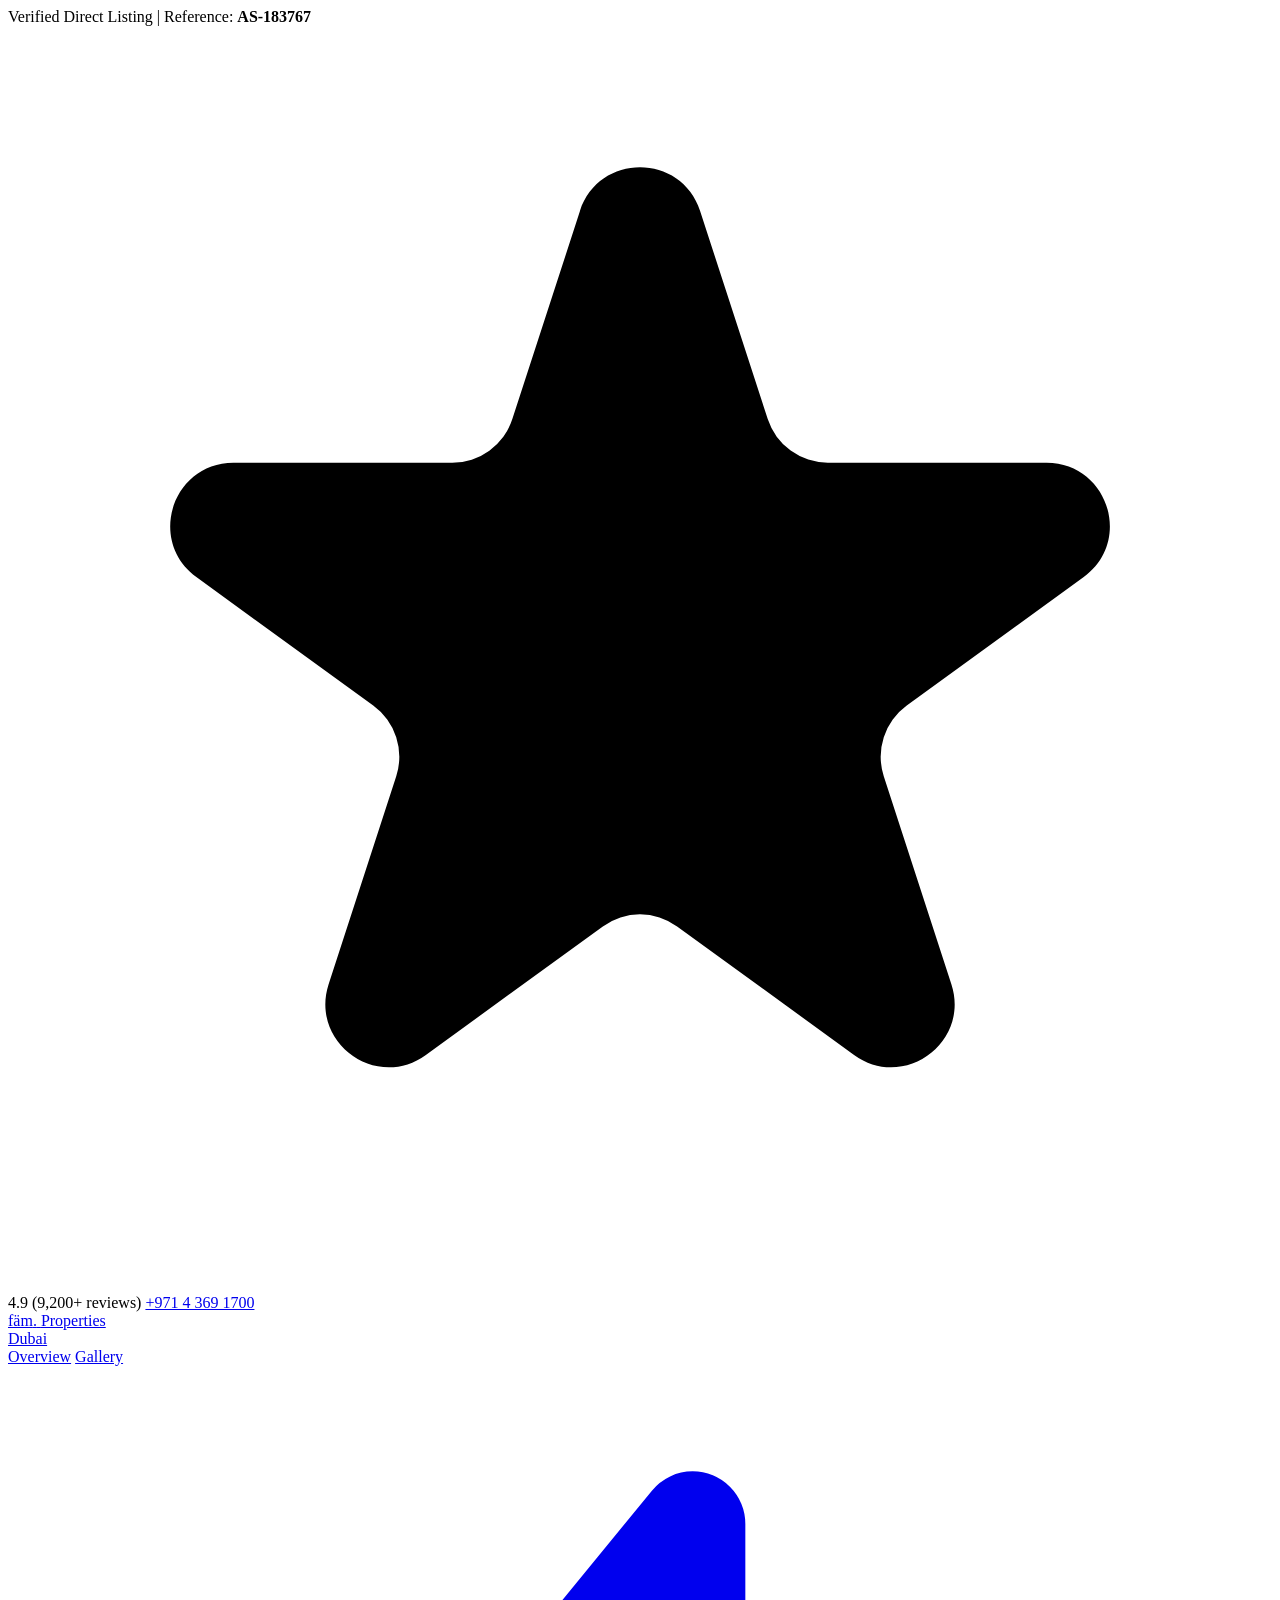
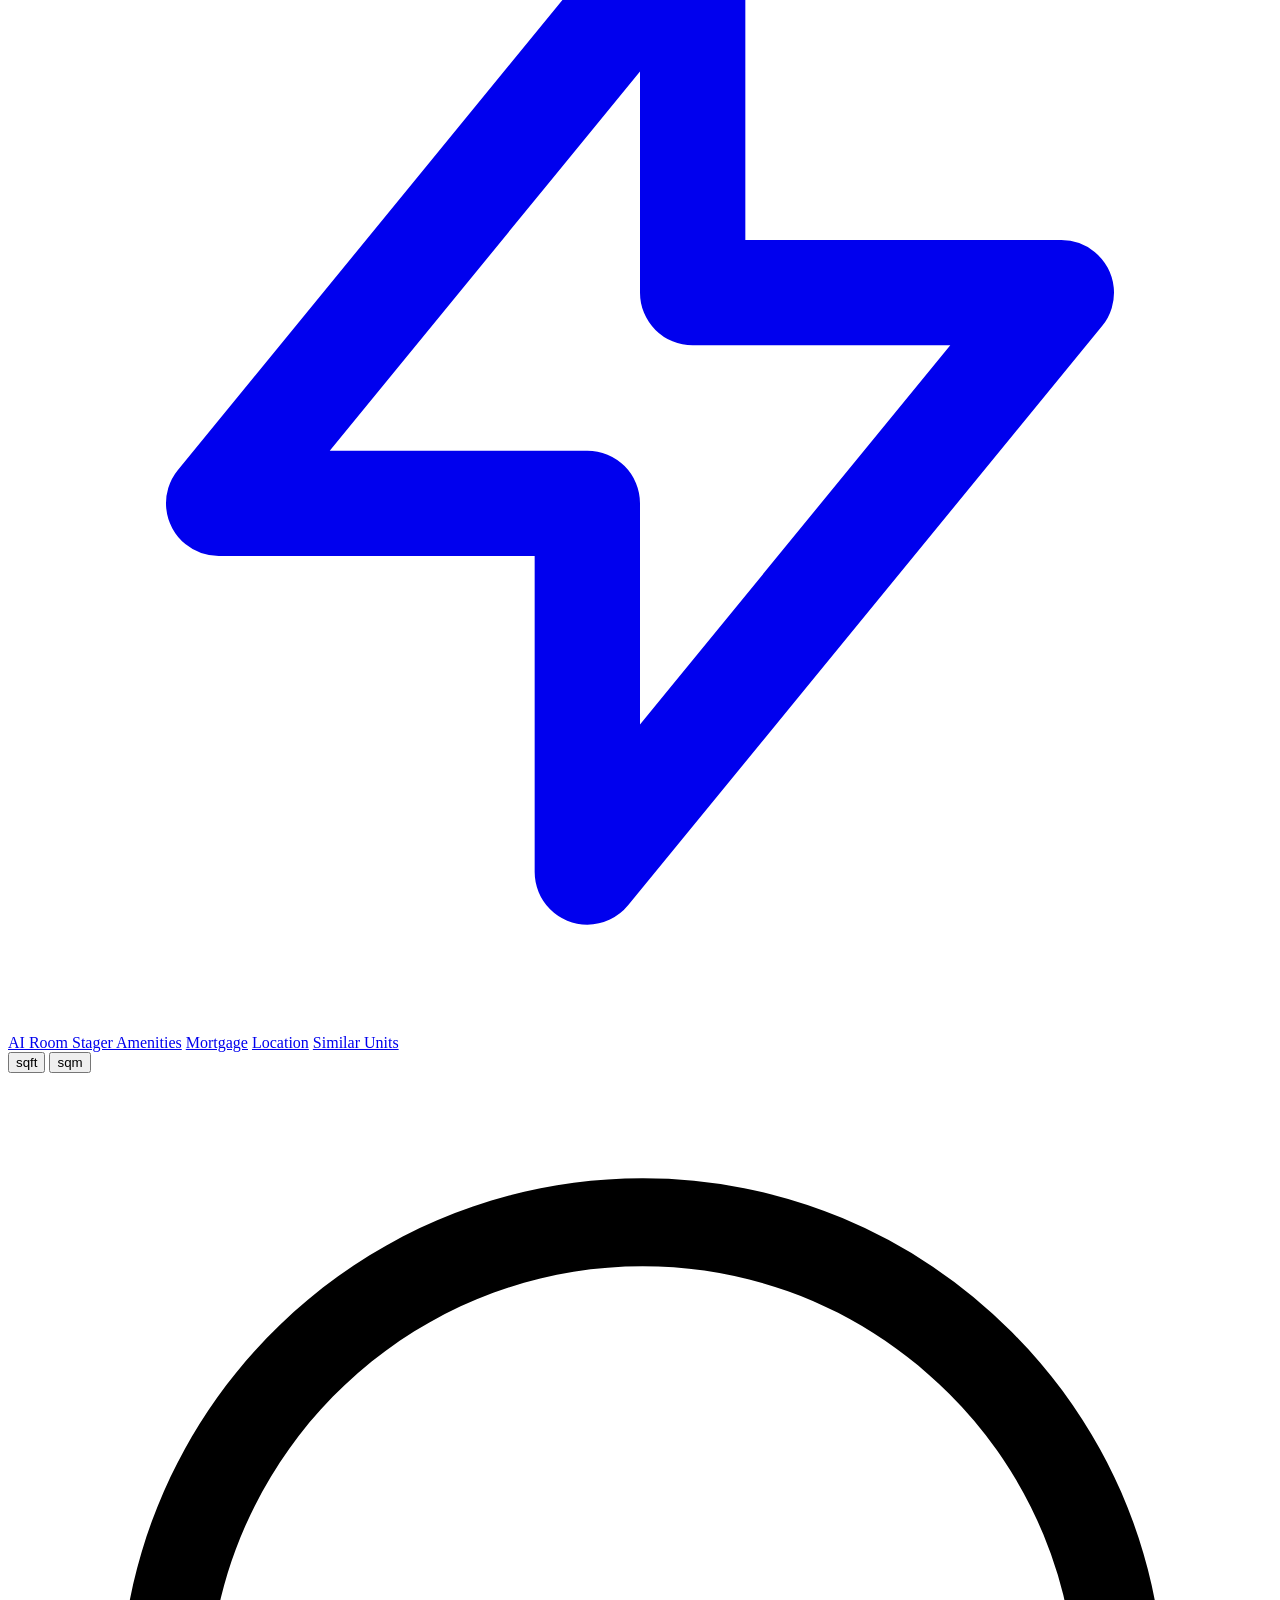
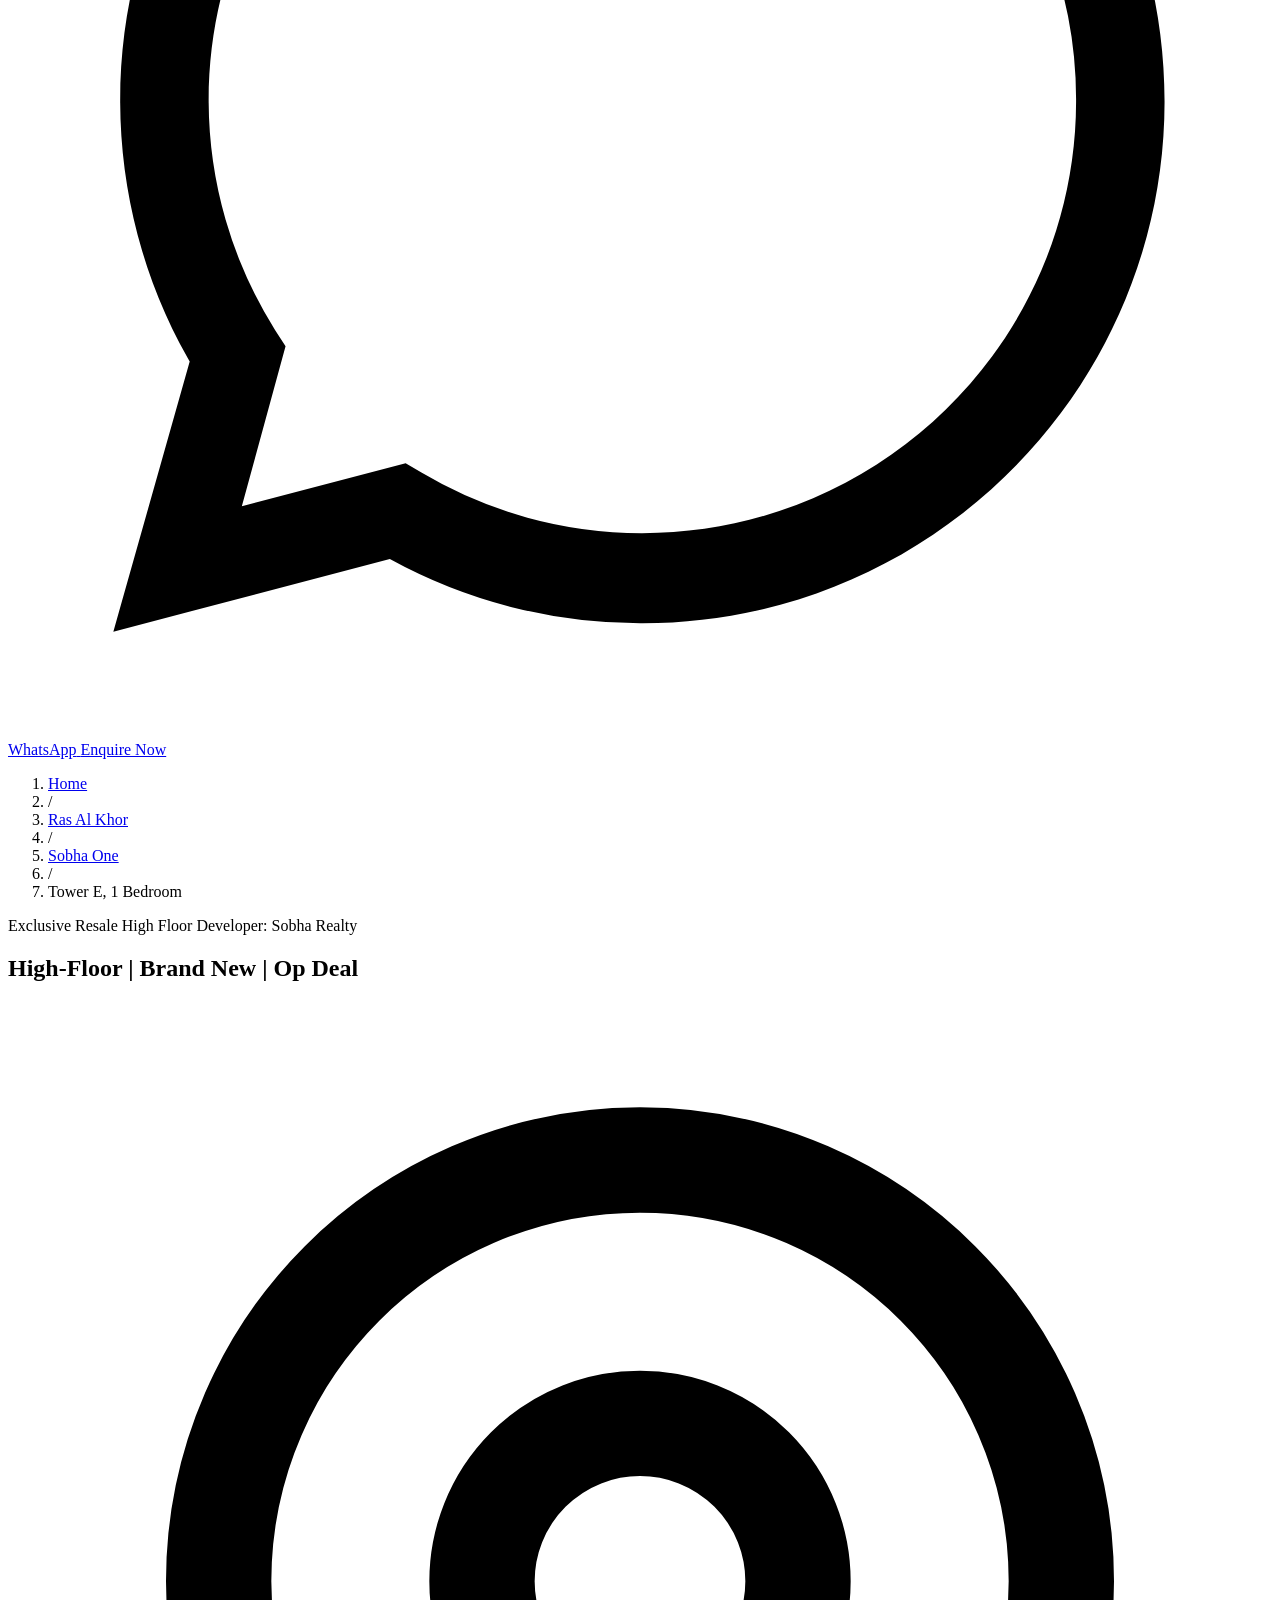
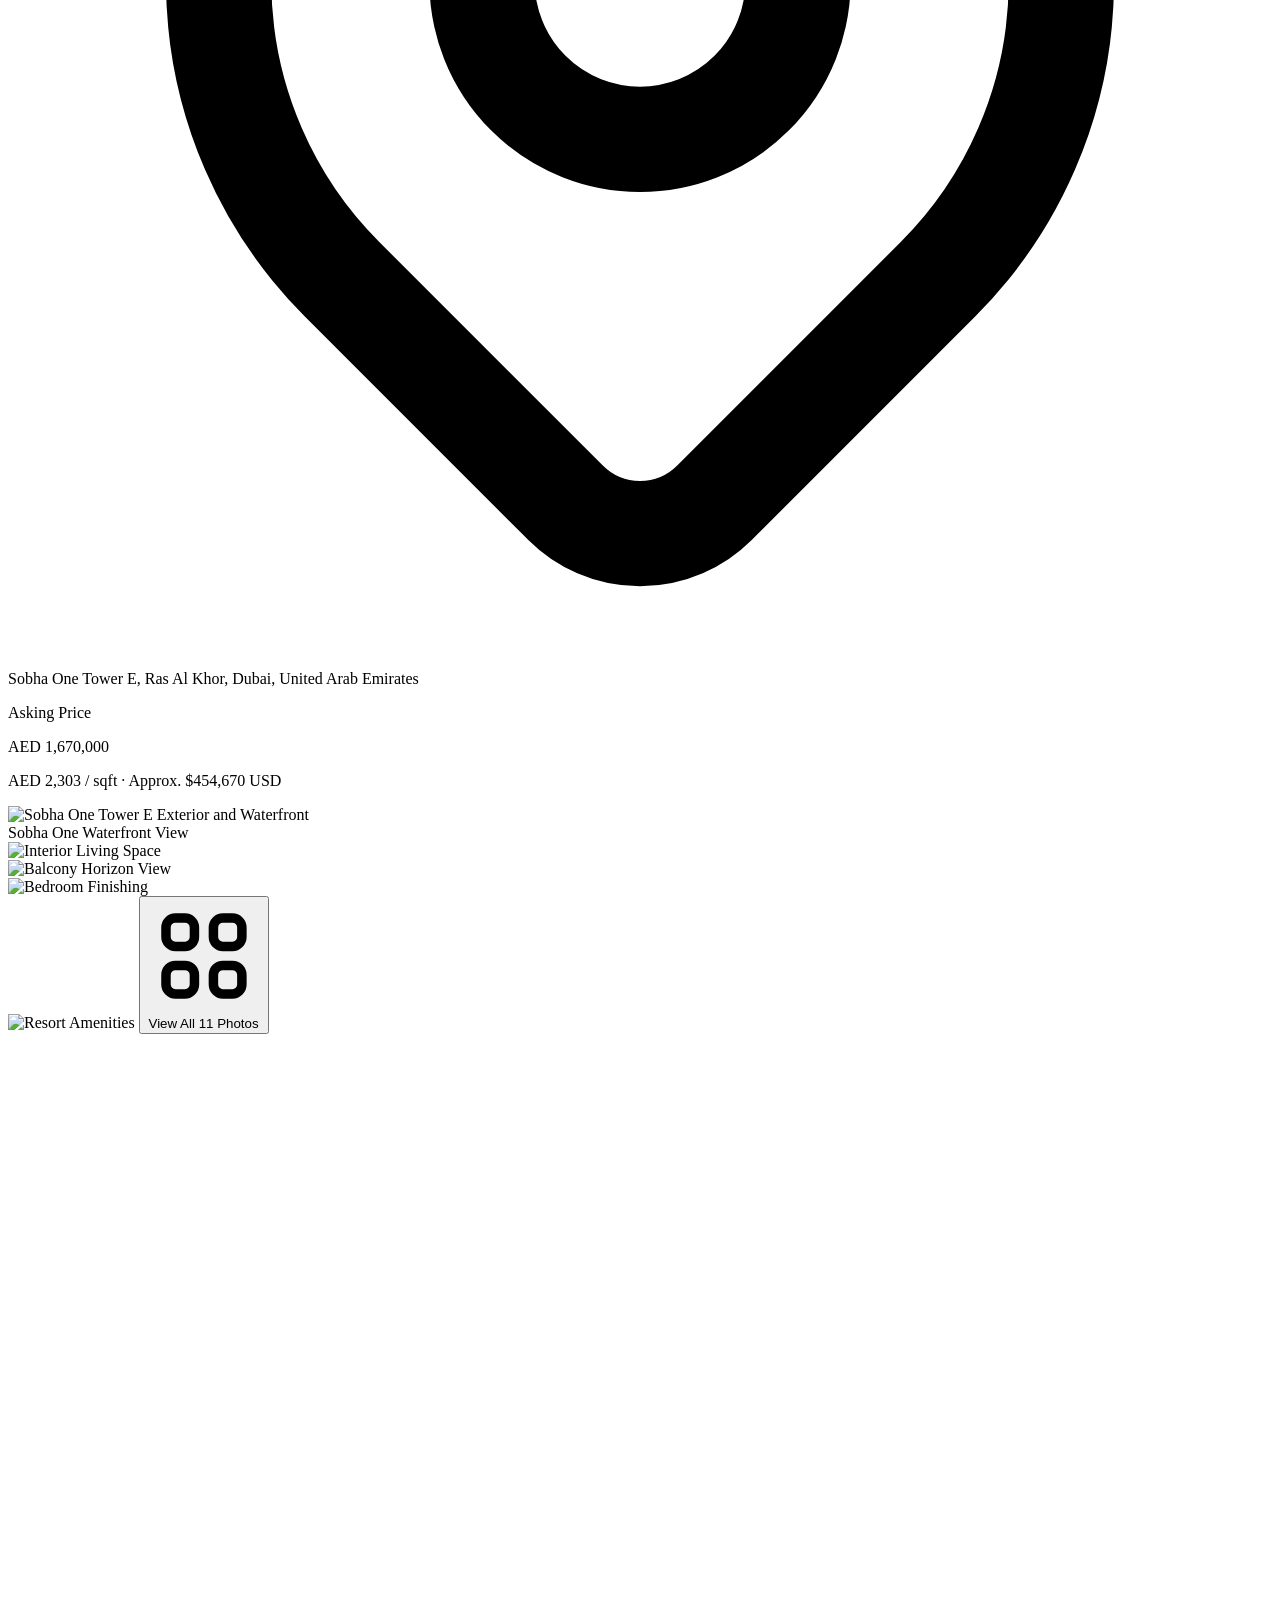
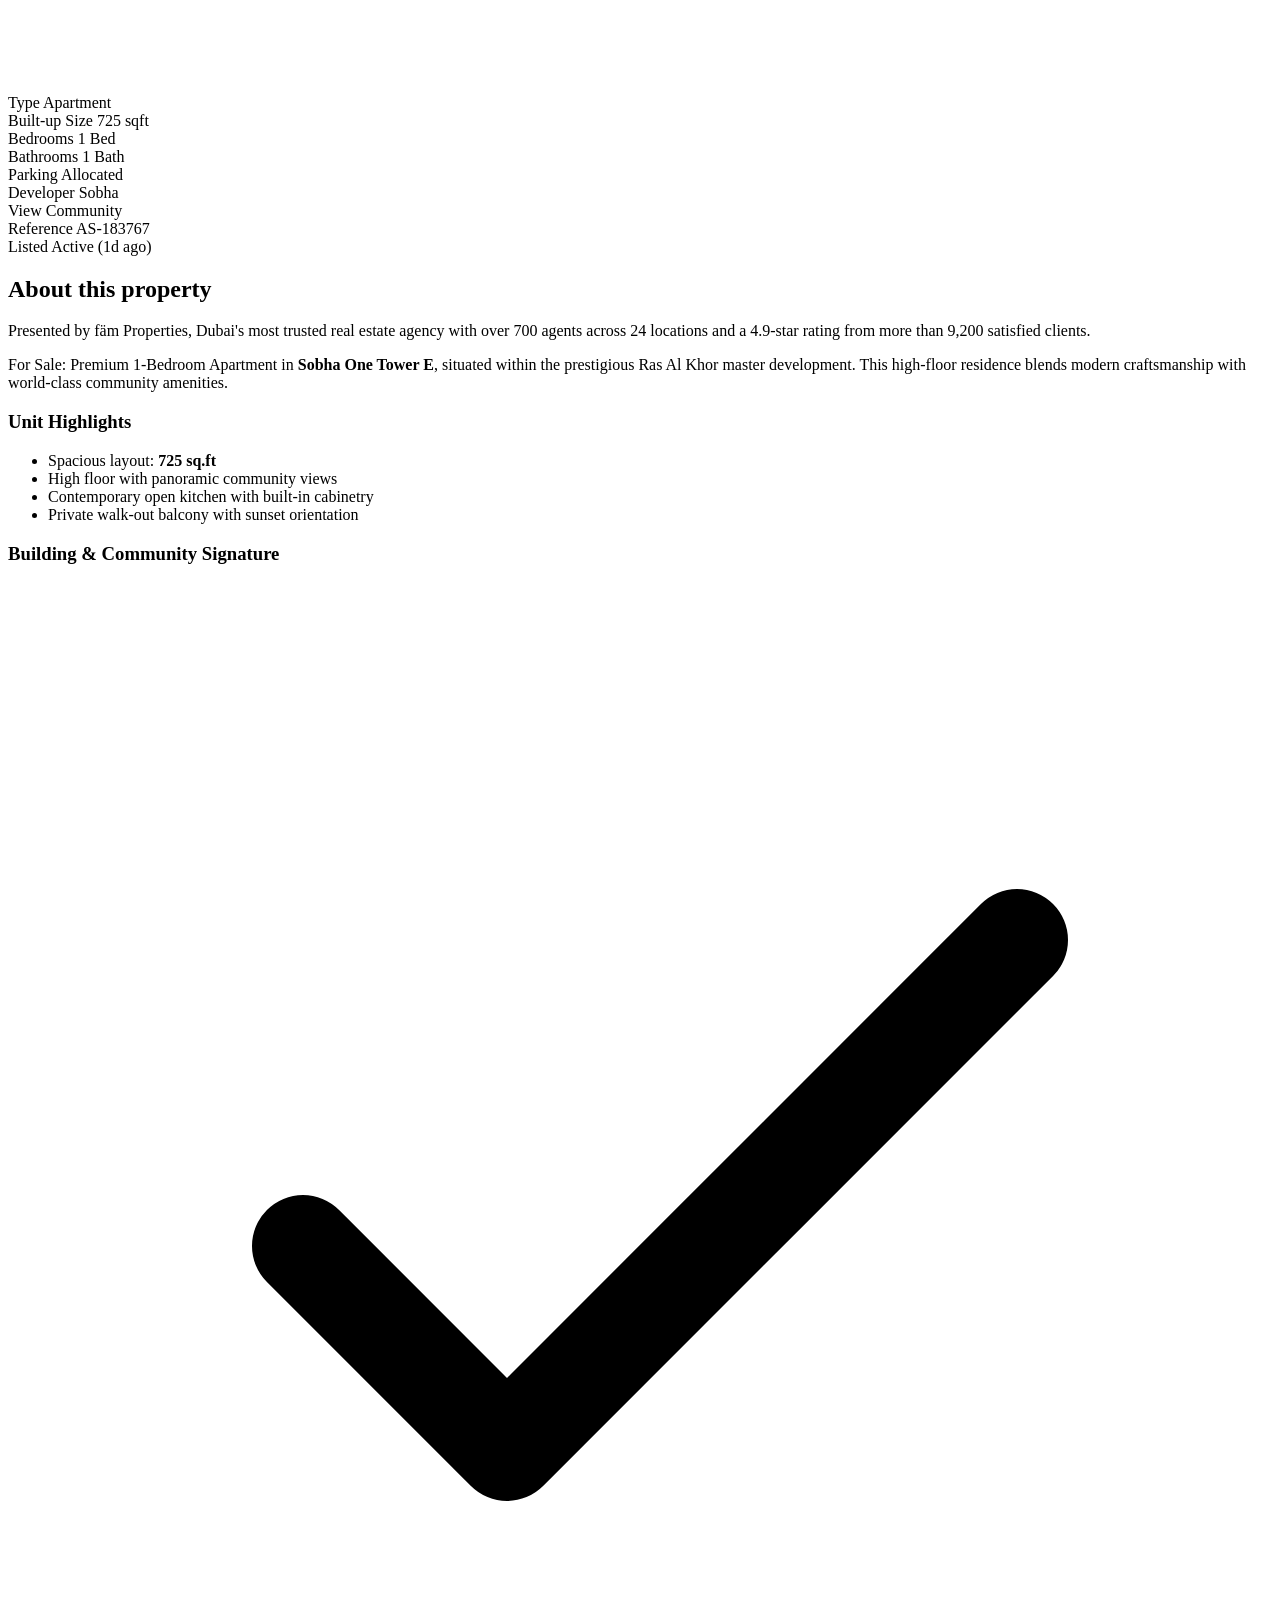
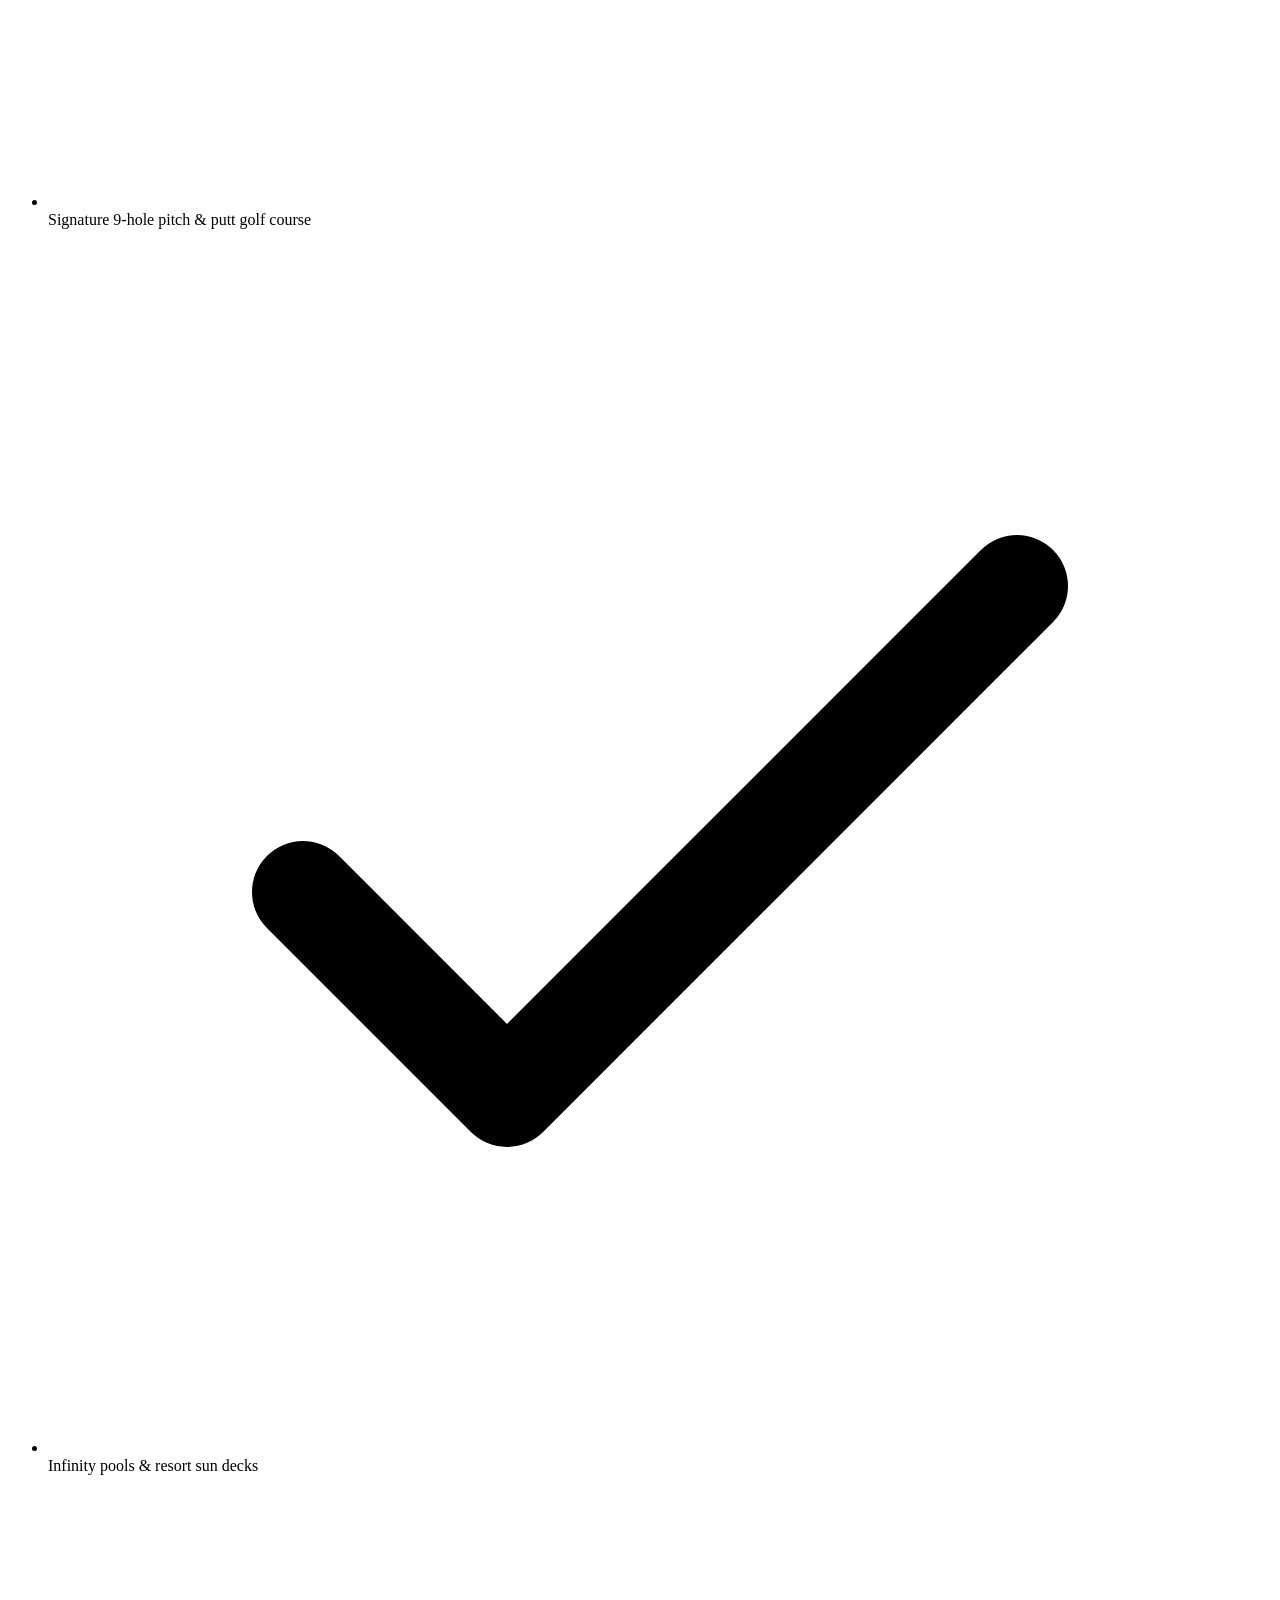
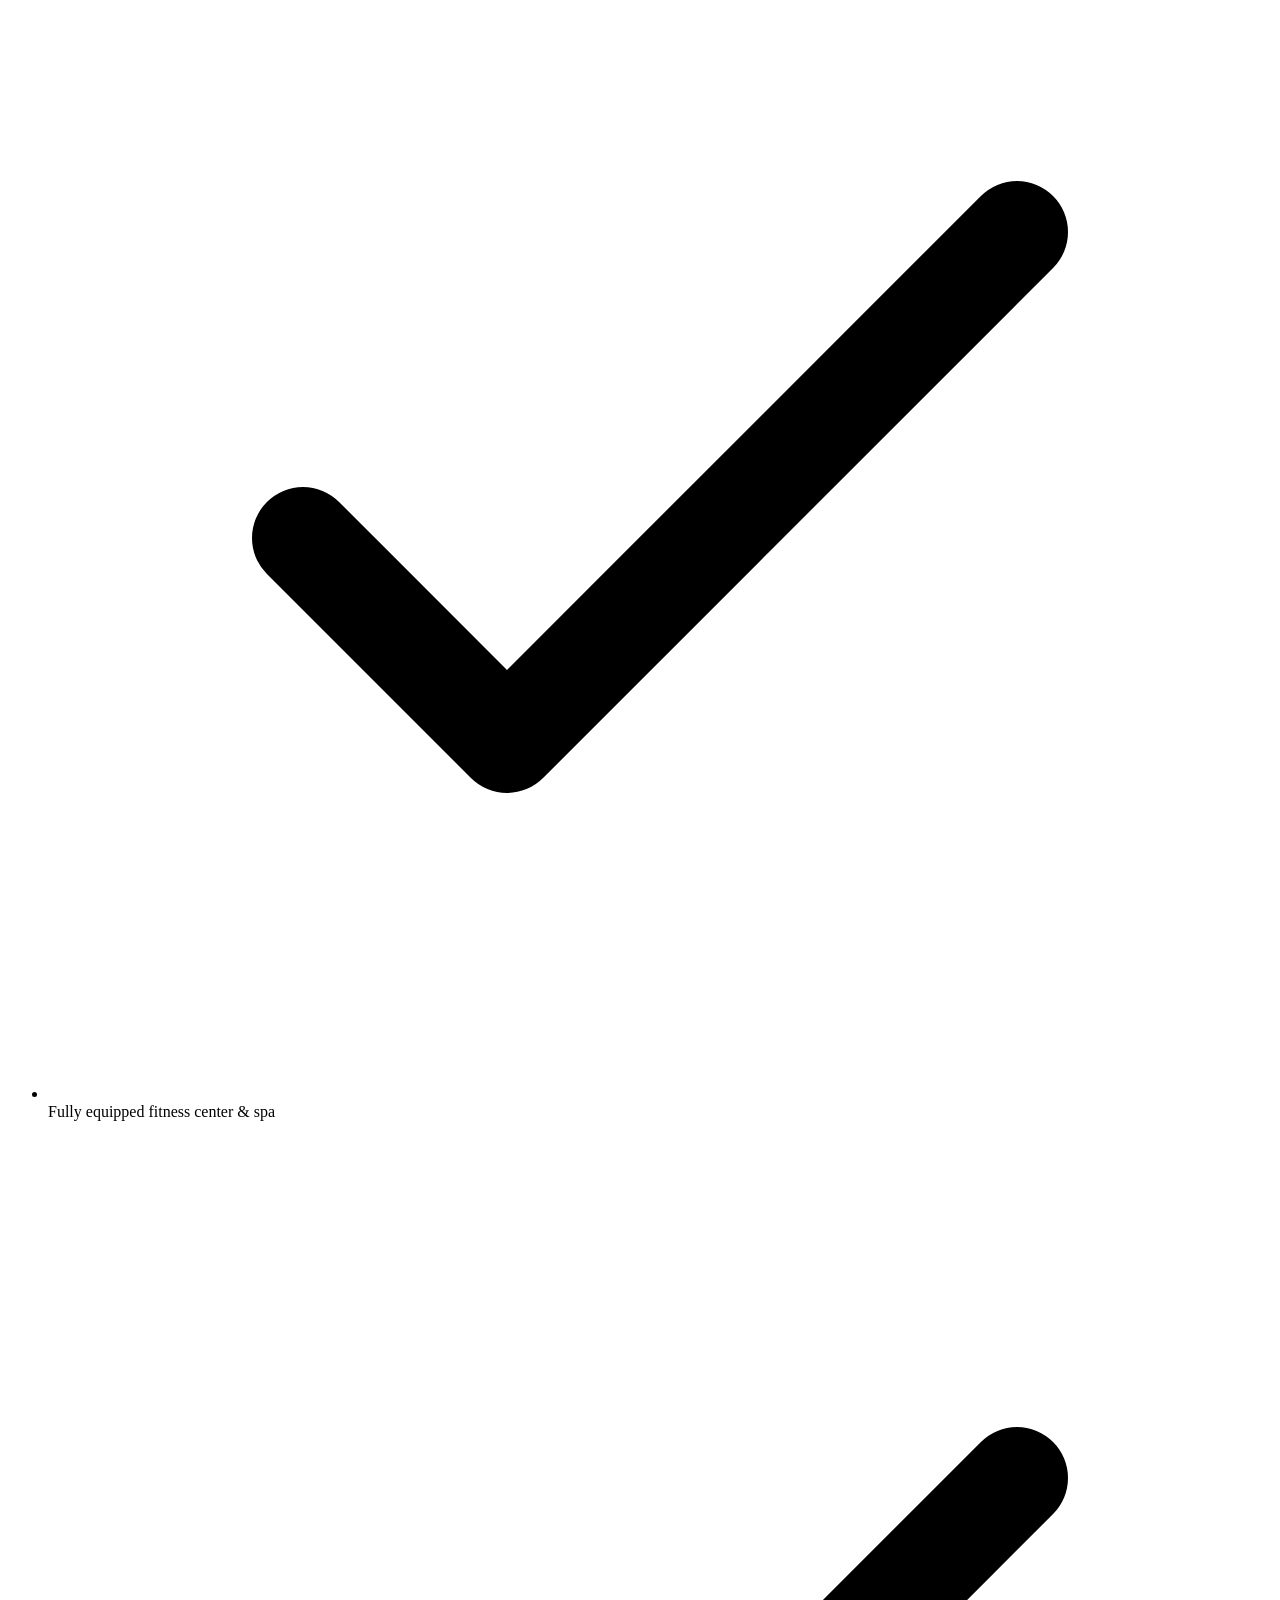
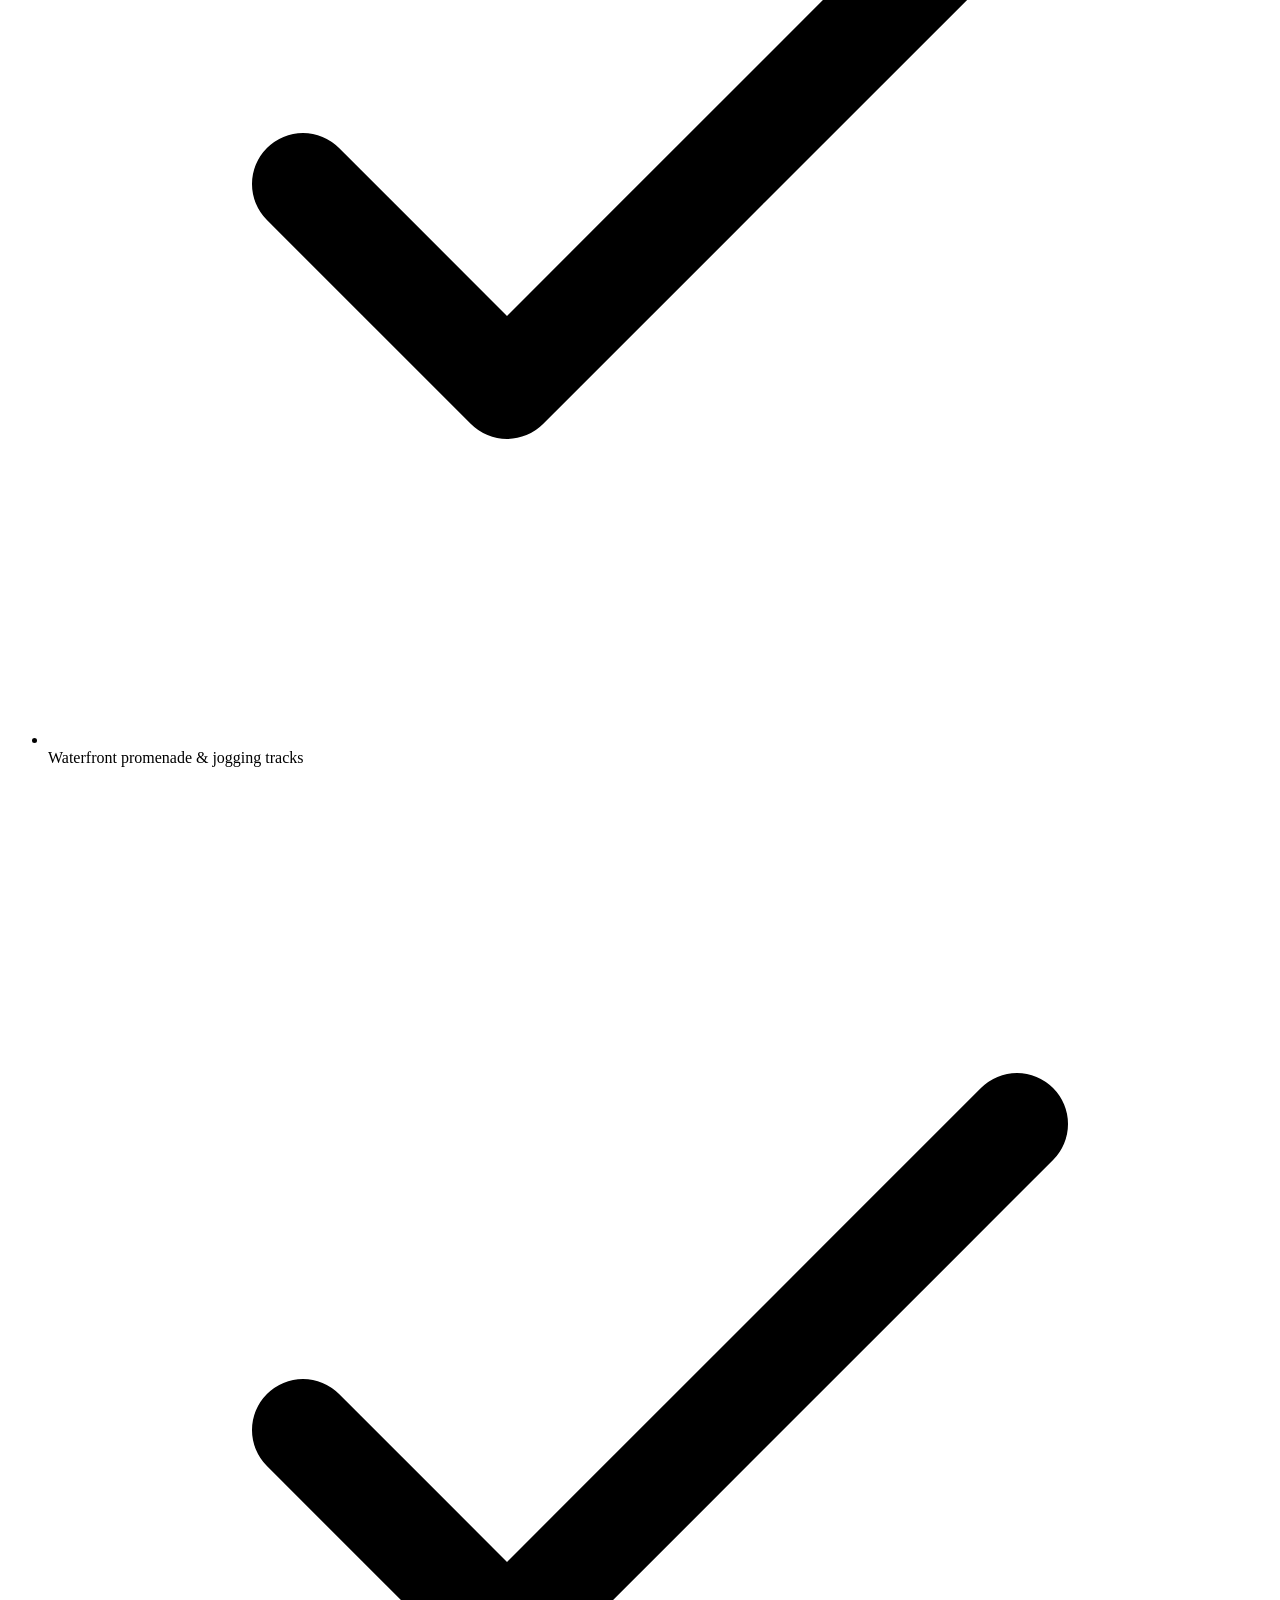
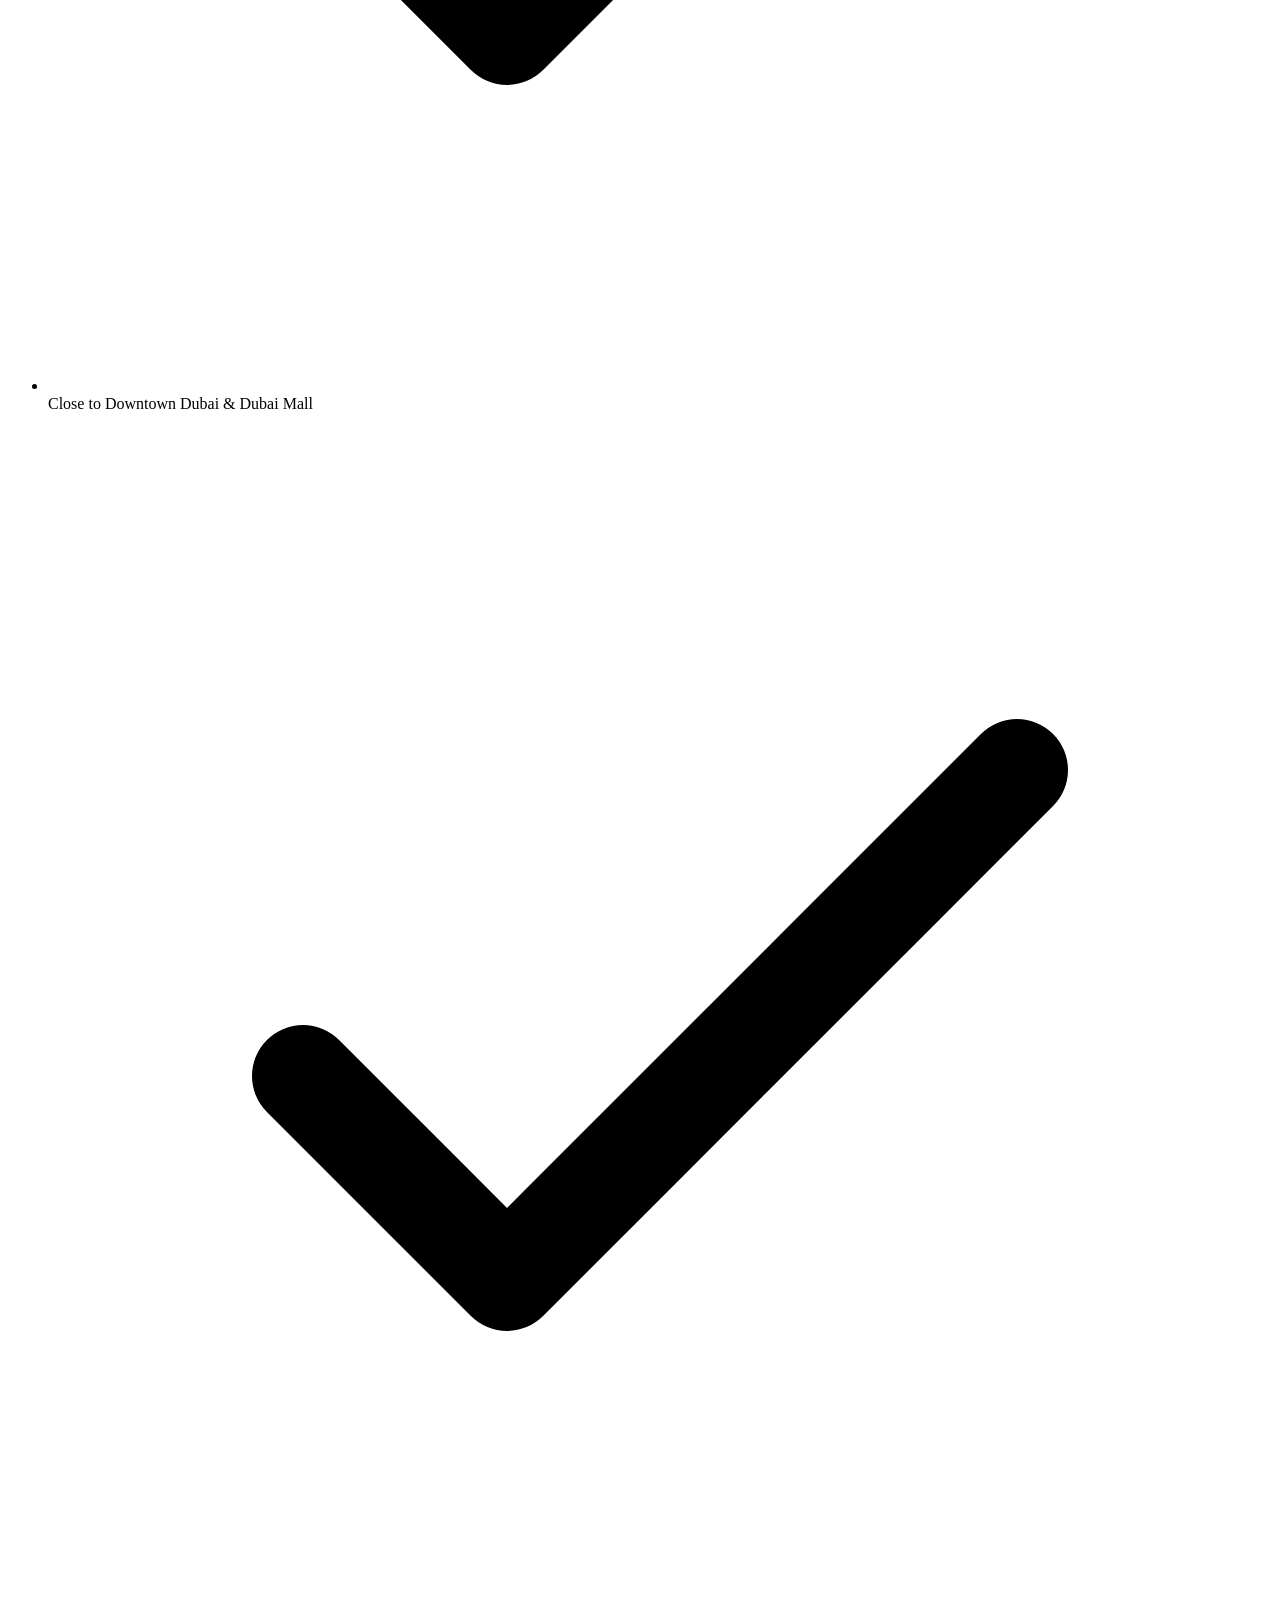
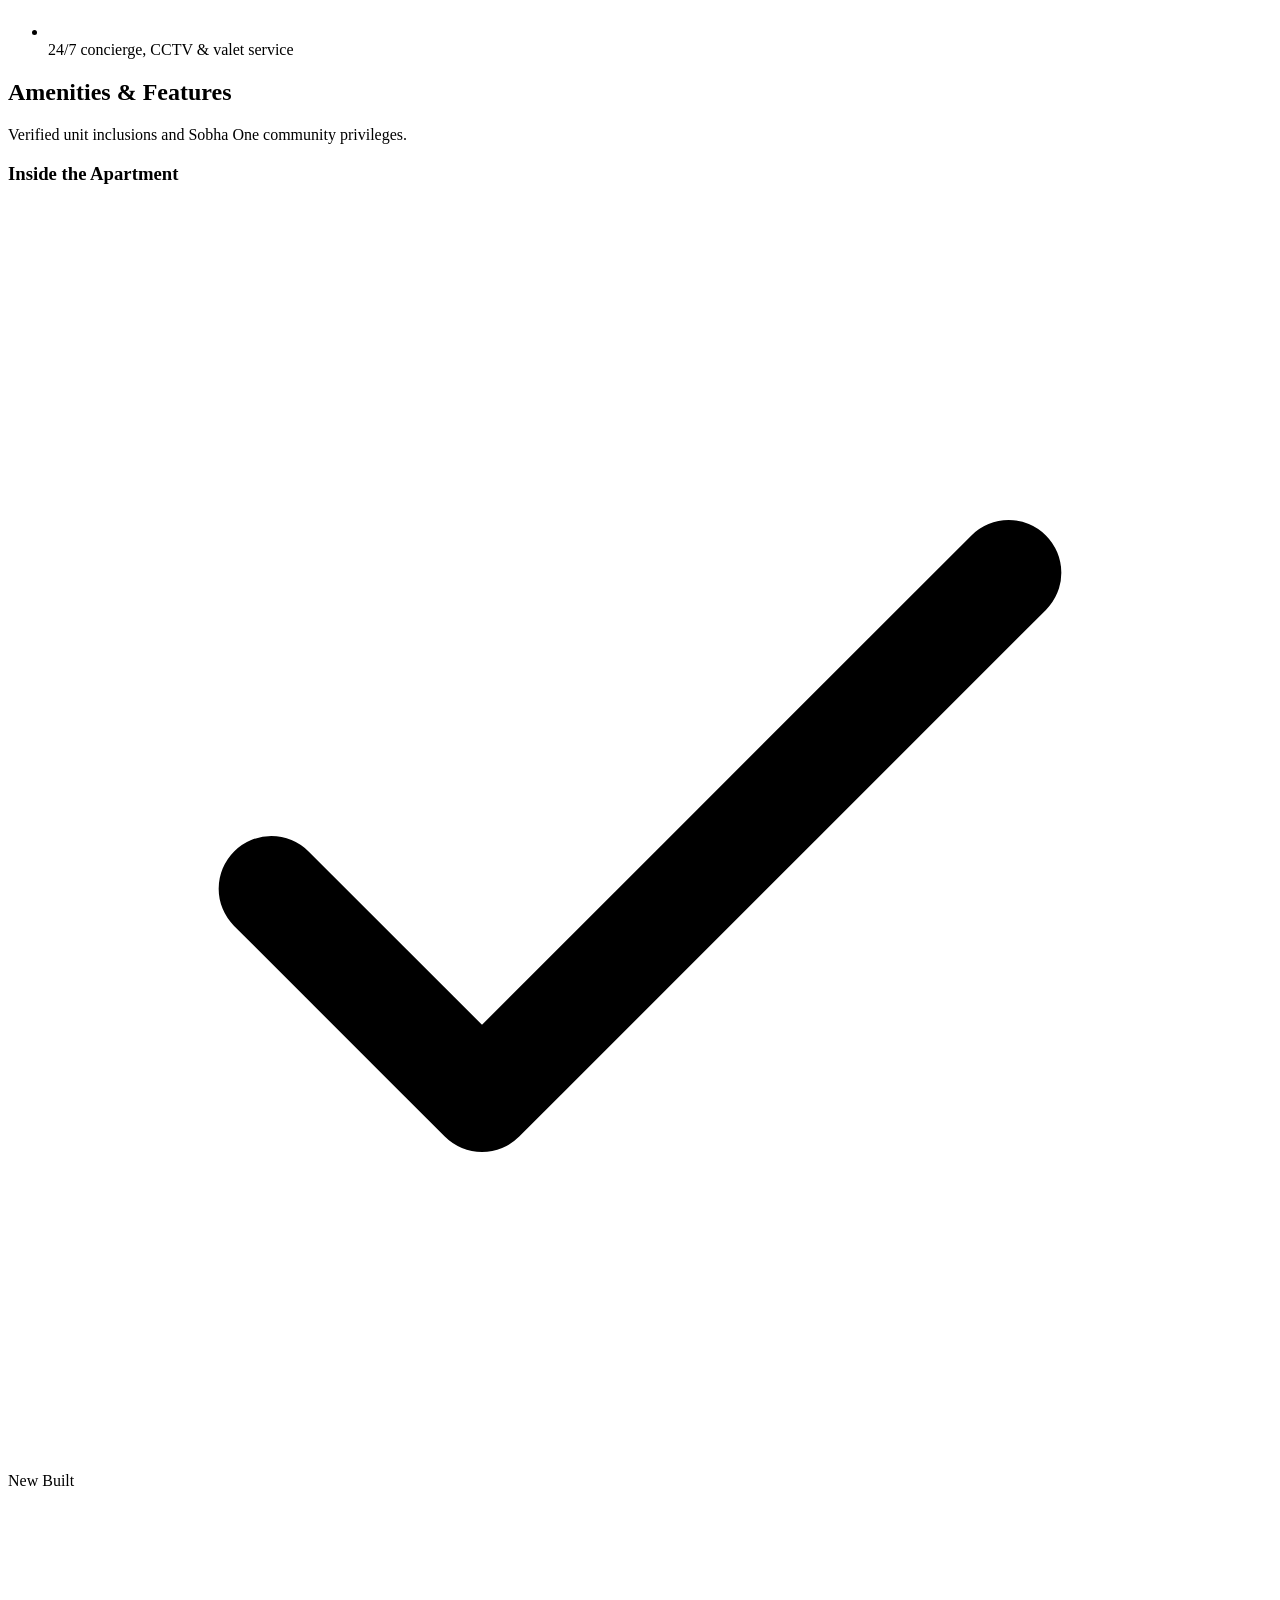
==== fam-prop/index.html @ eca94960 "Add fam-prop project" ====
<!DOCTYPE html>
<html lang="en" class="scroll-smooth">

<head>
    <meta charset="UTF-8">
    <meta name="viewport" content="width=device-width, initial-scale=1.0">
    <meta name="theme-color" content="#0b0b0c">
    <title>1 Bedroom Apartment for sale in Sobha One | fäm Properties</title>
    <meta name="description"
        content="Presented by fäm Properties, Dubai's most trusted real estate agency with over 700 agents across 24 locations and a 4.9-star rating from more than 9,200 satisfied clients.">

    <!-- Tailwind CSS CDN -->
    <script src="https://cdn.tailwindcss.com"></script>

    <!-- Google Fonts: Plus Jakarta Sans (body/data) & Playfair Display (editorial serif headlines) -->
    <link rel="preconnect" href="https://fonts.googleapis.com">
    <link rel="preconnect" href="https://fonts.gstatic.com" crossorigin>
    <link
        href="https://fonts.googleapis.com/css2?family=Plus+Jakarta+Sans:wght@300;400;500;600;700&family=Playfair+Display:ital,wght@0,500;0,600;0,700;1,400&display=swap"
        rel="stylesheet">

    <script>
        tailwind.config = {
            theme: {
                extend: {
                    colors: {
                        surface: '#ffffff',
                        'surface-alt': '#f8fafc',
                        'surface-card': '#ffffff',
                        'surface-dark': '#0b0f19',
                        ink: '#090d16',
                        'ink-soft': '#334155',
                        muted: '#64748b',
                        line: '#e2e8f0',
                        'line-strong': '#cbd5e1',
                        brand: '#0c8ce9',
                        'brand-dark': '#0284c7',
                        'brand-subtle': '#f0f9ff',
                        accent: '#d97706',
                    },
                    fontFamily: {
                        sans: ['"Plus Jakarta Sans"', 'system-ui', 'sans-serif'],
                        display: ['"Playfair Display"', 'Georgia', 'serif'],
                    },
                    borderRadius: {
                        'card': '1rem',
                        'pill': '9999px',
                    },
                    boxShadow: {
                        'soft': '0 4px 20px -2px rgba(15, 23, 42, 0.05), 0 2px 6px -1px rgba(15, 23, 42, 0.03)',
                        'card-hover': '0 12px 30px -4px rgba(15, 23, 42, 0.08), 0 4px 12px -2px rgba(15, 23, 42, 0.04)',
                        'sticky-bar': '0 10px 25px -5px rgba(0, 0, 0, 0.05)',
                    }
                }
            }
        }
    </script>
    <style>
        /* Smooth custom styling */
        .currency-symbol::before {
            content: "AED ";
            font-size: 0.8em;
            font-weight: 500;
            color: inherit;
        }

        /* Hide scrollbars for clean galleries */
        .no-scrollbar::-webkit-scrollbar {
            display: none;
        }

        .no-scrollbar {
            -ms-overflow-style: none;
            scrollbar-width: none;
        }
    </style>
</head>

<body class="min-h-screen bg-slate-50/50 font-sans text-ink antialiased selection:bg-brand selection:text-white">

    <!-- Top Announcement / Trust Banner -->
    <div class="border-b border-slate-200/80 bg-white/80 backdrop-blur text-xs text-muted">
        <div class="mx-auto flex max-w-6xl items-center justify-between px-4 py-2 sm:px-6 lg:px-8">
            <div class="flex items-center gap-3">
                <span class="inline-flex items-center gap-1.5 font-medium text-ink">
                    <span class="h-2 w-2 rounded-full bg-emerald-500 animate-pulse"></span>
                    Verified Direct Listing
                </span>
                <span class="hidden text-slate-300 sm:inline">|</span>
                <span class="hidden sm:inline">Reference: <strong
                        class="font-semibold text-slate-700">AS-183767</strong></span>
            </div>
            <div class="flex items-center gap-4">
                <span class="flex items-center gap-1 font-medium text-slate-700">
                    <svg class="h-3.5 w-3.5 fill-amber-400 text-amber-400" viewBox="0 0 20 20">
                        <path
                            d="M9.049 2.927c.3-.921 1.603-.921 1.902 0l1.07 3.292a1 1 0 00.95.69h3.462c.969 0 1.371 1.24.588 1.81l-2.8 2.034a1 1 0 00-.364 1.118l1.07 3.292c.3.921-.755 1.688-1.54 1.118l-2.8-2.034a1 1 0 00-1.175 0l-2.8 2.034c-.784.57-1.838-.197-1.539-1.118l1.07-3.292a1 1 0 00-.364-1.118L2.98 8.72c-.783-.57-.38-1.81.588-1.81h3.461a1 1 0 00.951-.69l1.07-3.292z" />
                    </svg>
                    4.9
                    <span class="text-muted font-normal">(9,200+ reviews)</span>
                </span>
                <a href="tel:+97143691700" class="hidden sm:inline font-medium hover:text-brand transition-colors">+971
                    4 369 1700</a>
            </div>
        </div>
    </div>

    <!-- Main Navigation Header (Clean, elegant, non-edge-to-edge container) -->
    <header
        class="sticky top-0 z-40 border-b border-slate-200/80 bg-white/95 backdrop-blur-md shadow-sm transition-all">
        <div class="mx-auto flex h-20 max-w-6xl items-center justify-between px-4 sm:px-6 lg:px-8">
            <!-- Brand Logo -->
            <a href="/" class="group flex items-center gap-2" aria-label="fäm Properties Homepage">
                <span
                    class="font-display text-3xl font-bold tracking-tight text-ink transition-transform group-hover:scale-105">
                    fäm<span class="text-brand">.</span>
                </span>
                <span
                    class="hidden border-l border-slate-200 pl-2 text-[10px] font-semibold uppercase tracking-widest text-muted lg:block">
                    Properties<br>Dubai
                </span>
            </a>

            <!-- Desktop Nav Links -->
            <nav class="hidden lg:flex items-center gap-1 xl:gap-2 text-sm font-medium text-slate-700"
                aria-label="Primary">
                <a href="#about"
                    class="rounded-lg px-3 py-2 hover:bg-slate-100 hover:text-brand transition-colors">Overview</a>
                <a href="#gallery"
                    class="rounded-lg px-3 py-2 hover:bg-slate-100 hover:text-brand transition-colors">Gallery</a>
                <a href="#plugin"
                    class="rounded-lg px-3 py-2 text-brand font-semibold hover:bg-brand/10 transition-colors flex items-center gap-1.5">
                    <svg class="h-4 w-4" fill="none" stroke="currentColor" viewBox="0 0 24 24">
                        <path stroke-linecap="round" stroke-linejoin="round" stroke-width="2"
                            d="M13 10V3L4 14h7v7l9-11h-7z" />
                    </svg>
                    AI Room Stager
                </a>
                <a href="#amenities"
                    class="rounded-lg px-3 py-2 hover:bg-slate-100 hover:text-brand transition-colors">Amenities</a>
                <a href="#mortgage"
                    class="rounded-lg px-3 py-2 hover:bg-slate-100 hover:text-brand transition-colors">Mortgage</a>
                <a href="#location"
                    class="rounded-lg px-3 py-2 hover:bg-slate-100 hover:text-brand transition-colors">Location</a>
                <a href="#similar"
                    class="rounded-lg px-3 py-2 hover:bg-slate-100 hover:text-brand transition-colors">Similar Units</a>
            </nav>

            <!-- CTA Actions -->
            <div class="flex items-center gap-3">
                <!-- Unit Switcher Toggle (sqft / sqm) -->
                <div
                    class="hidden sm:flex items-center rounded-pill bg-slate-100 p-1 text-xs font-semibold text-slate-600">
                    <button id="btn-sqft" onclick="switchUnit('sqft')"
                        class="rounded-pill bg-white px-3 py-1 font-bold text-ink shadow-sm transition-all">sqft</button>
                    <button id="btn-sqm" onclick="switchUnit('sqm')"
                        class="rounded-pill px-3 py-1 text-slate-500 hover:text-ink transition-all">sqm</button>
                </div>

                <!-- WhatsApp Quick Button -->
                <a href="https://wa.me/16562676278?text=Hi%20f%C3%A4m%2C%20I%20am%20interested%20in%20AS-183767%20%E2%80%94%20Sobha%20One%20Tower%20E"
                    target="_blank" rel="noopener noreferrer"
                    class="inline-flex items-center gap-2 rounded-pill bg-[#25D366] px-4 py-2 text-xs font-bold text-white shadow-sm hover:bg-[#20ba5a] hover:shadow transition-all">
                    <svg class="h-4 w-4 fill-current" viewBox="0 0 24 24">
                        <path
                            d="M12.04 2C6.58 2 2.13 6.45 2.13 11.91c0 1.75.46 3.46 1.32 4.96L2 22l5.25-1.38a9.87 9.87 0 0 0 4.79 1.22h.01c5.46 0 9.91-4.45 9.91-9.91 0-2.65-1.03-5.14-2.9-7.01A9.85 9.85 0 0 0 12.04 2Zm0 18.13h-.01a8.2 8.2 0 0 1-4.18-1.15l-.3-.18-3.11.82.83-3.04-.2-.31a8.19 8.19 0 0 1-1.26-4.36c0-4.54 3.7-8.24 8.24-8.24 2.2 0 4.27.86 5.82 2.42a8.18 8.18 0 0 1 2.41 5.83c0 4.54-3.7 8.21-8.24 8.21Z" />
                    </svg>
                    <span class="hidden md:inline">WhatsApp</span>
                </a>

                <a href="#contact"
                    class="inline-flex items-center justify-center rounded-pill bg-ink px-4 py-2 text-xs font-semibold text-white hover:bg-slate-800 transition-colors">
                    Enquire Now
                </a>
            </div>
        </div>
    </header>

    <!-- Main Content Wrapper (Centered, bounded, strictly NEVER edge to edge) -->
    <main class="mx-auto max-w-6xl px-4 py-6 sm:px-6 lg:px-8 space-y-10">

        <!-- Breadcrumb & Listing Header Info -->
        <section class="space-y-4">
            <!-- Breadcrumbs -->
            <nav aria-label="Breadcrumb">
                <ol class="flex flex-wrap items-center gap-2 text-xs text-muted">
                    <li><a href="/" class="hover:text-brand transition-colors">Home</a></li>
                    <li><span class="text-slate-300">/</span></li>
                    <li><a href="/ras-al-khor-dubai" class="hover:text-brand transition-colors">Ras Al Khor</a></li>
                    <li><span class="text-slate-300">/</span></li>
                    <li><a href="/ras-al-khor-dubai/sobha-one" class="hover:text-brand transition-colors">Sobha One</a>
                    </li>
                    <li><span class="text-slate-300">/</span></li>
                    <li class="font-medium text-slate-800" aria-current="page">Tower E, 1 Bedroom</li>
                </ol>
            </nav>

            <!-- Main Title & Price Row -->
            <div
                class="flex flex-col gap-4 md:flex-row md:items-end md:justify-between border-b border-slate-200/80 pb-6">
                <div>
                    <div class="flex flex-wrap items-center gap-2 mb-2">
                        <span
                            class="inline-flex items-center rounded-md bg-blue-50 px-2.5 py-0.5 text-xs font-semibold text-brand">Exclusive
                            Resale</span>
                        <span
                            class="inline-flex items-center rounded-md bg-emerald-50 px-2.5 py-0.5 text-xs font-semibold text-emerald-700">High
                            Floor</span>
                        <span
                            class="inline-flex items-center rounded-md bg-purple-50 px-2.5 py-0.5 text-xs font-semibold text-purple-700">Developer:
                            Sobha Realty</span>
                    </div>
                    <h1 class="font-display text-2xl font-bold tracking-tight text-ink sm:text-4xl lg:text-5xl">
                        High-Floor | Brand New | Op Deal
                    </h1>
                    <p class="mt-2 flex items-center gap-2 text-sm text-muted">
                        <svg class="h-4 w-4 shrink-0 text-slate-400" fill="none" stroke="currentColor"
                            viewBox="0 0 24 24">
                            <path stroke-linecap="round" stroke-linejoin="round" stroke-width="2"
                                d="M17.657 16.657L13.414 20.9a1.998 1.998 0 01-2.827 0l-4.244-4.243a8 8 0 1111.314 0z" />
                            <path stroke-linecap="round" stroke-linejoin="round" stroke-width="2"
                                d="M15 11a3 3 0 11-6 0 3 3 0 016 0z" />
                        </svg>
                        Sobha One Tower E, Ras Al Khor, Dubai, United Arab Emirates
                    </p>
                </div>

                <div class="flex flex-col md:items-end shrink-0">
                    <p class="text-xs uppercase font-semibold tracking-wider text-muted">Asking Price</p>
                    <p class="font-sans text-3xl font-extrabold tracking-tight text-ink sm:text-4xl">
                        <span class="text-xl font-normal text-muted">AED</span> 1,670,000
                    </p>
                    <p class="mt-1 text-xs text-muted">
                        <span id="price-per-unit">AED 2,303 / sqft</span> · Approx. $454,670 USD
                    </p>
                </div>
            </div>
        </section>

        <!-- Architectural Photo Gallery (Curated 5-image balanced mosaic) -->
        <section id="gallery" class="overflow-hidden rounded-2xl border border-slate-200/80 bg-white p-2 shadow-soft">
            <div class="grid grid-cols-1 md:grid-cols-4 gap-2 h-auto md:h-[480px]">
                <!-- Main Feature Photo (Takes 2 columns, full height) -->
                <div
                    class="relative group md:col-span-2 md:row-span-2 overflow-hidden rounded-xl bg-slate-100 min-h-[280px]">
                    <img src="https://fam-resources-mumbai.s3.ap-south-1.amazonaws.com/property/new-large/Apartment-Sobha-One-Tower-E-147803-1790238401211.avif"
                        alt="Sobha One Tower E Exterior and Waterfront"
                        class="h-full w-full object-cover transition-transform duration-700 ease-out group-hover:scale-105">
                    <div class="absolute inset-0 bg-gradient-to-t from-black/40 via-transparent to-transparent"></div>
                    <span
                        class="absolute bottom-4 left-4 rounded-lg bg-black/60 backdrop-blur-md px-3 py-1.5 text-xs font-medium text-white">
                        Sobha One Waterfront View
                    </span>
                </div>

                <!-- Top Right Photo 1 -->
                <div class="relative group overflow-hidden rounded-xl bg-slate-100 min-h-[160px]">
                    <img src="https://fam-resources-mumbai.s3.ap-south-1.amazonaws.com/property/new-large/Apartment-Sobha-One-Tower-E-147803-1790238401224.avif"
                        alt="Interior Living Space"
                        class="h-full w-full object-cover transition-transform duration-700 ease-out group-hover:scale-105">
                </div>

                <!-- Top Right Photo 2 -->
                <div class="relative group overflow-hidden rounded-xl bg-slate-100 min-h-[160px]">
                    <img src="https://fam-resources-mumbai.s3.ap-south-1.amazonaws.com/property/new-large/Apartment-Sobha-One-Tower-E-147803-1790238401214.avif"
                        alt="Balcony Horizon View"
                        class="h-full w-full object-cover transition-transform duration-700 ease-out group-hover:scale-105">
                </div>

                <!-- Bottom Right Photo 1 -->
                <div class="relative group overflow-hidden rounded-xl bg-slate-100 min-h-[160px]">
                    <img src="https://fam-resources-mumbai.s3.ap-south-1.amazonaws.com/property/new-large/Apartment-Sobha-One-Tower-E-147803-1790238401222.avif"
                        alt="Bedroom Finishing"
                        class="h-full w-full object-cover transition-transform duration-700 ease-out group-hover:scale-105">
                </div>

                <!-- Bottom Right Photo 2 with 'View All' Overlay -->
                <div class="relative group overflow-hidden rounded-xl bg-slate-100 min-h-[160px]">
                    <img src="https://fam-resources-mumbai.s3.ap-south-1.amazonaws.com/property/new-large/Apartment-Sobha-One-Tower-E-147803-1790238401215.avif"
                        alt="Resort Amenities"
                        class="h-full w-full object-cover transition-transform duration-700 ease-out group-hover:scale-105">
                    <button
                        class="absolute inset-0 flex items-center justify-center bg-ink/60 backdrop-blur-sm text-white transition-opacity hover:bg-ink/75">
                        <span
                            class="inline-flex items-center gap-2 rounded-pill border border-white/30 bg-white/20 px-4 py-2 text-xs font-semibold backdrop-blur">
                            <svg class="h-4 w-4" fill="none" stroke="currentColor" viewBox="0 0 24 24">
                                <path stroke-linecap="round" stroke-linejoin="round" stroke-width="2"
                                    d="M4 6a2 2 0 012-2h2a2 2 0 012 2v2a2 2 0 01-2 2H6a2 2 0 01-2-2V6zM14 6a2 2 0 012-2h2a2 2 0 012 2v2a2 2 0 01-2 2h-2a2 2 0 01-2-2V6zM4 16a2 2 0 012-2h2a2 2 0 012 2v2a2 2 0 01-2 2H6a2 2 0 01-2-2v-2zM14 16a2 2 0 012-2h2a2 2 0 012 2v2a2 2 0 01-2 2h-2a2 2 0 01-2-2v-2z" />
                            </svg>
                            View All 11 Photos
                        </span>
                    </button>
                </div>
            </div>
        </section>

        <!-- AI Interior Staging Studio (Responsive Auto-Scale Container) -->
        <section id="plugin" class="w-full">
            <div id="plugin-container" class="w-full overflow-hidden flex justify-center" style="position: relative;">
                <div id="plugin-scaler"
                    style="width: 1240px; height: 660px; transform-origin: top center; flex-shrink: 0;">
                    <iframe id="propdeck-iframe" src="https://interior-frontend-propdeck.vercel.app/"
                        title="AI Interior Design Generator"
                        style="width: 1240px; height: 660px; border: none; display: block;" loading="lazy"></iframe>
                </div>
            </div>
        </section>

        <!-- Two Column Layout: Main Property Specs & Sticky Agent Consultation Sidebar -->
        <div class="grid grid-cols-1 lg:grid-cols-12 gap-8 items-start">

            <!-- LEFT 8 COLUMNS: Specs, Description, Amenities, Calculator, Location -->
            <div class="lg:col-span-8 space-y-10">

                <!-- 9 Key Property Metrics Grid -->
                <div class="grid grid-cols-3 sm:grid-cols-3 gap-3">
                    <!-- Metric 1: Type -->
                    <div class="flex flex-col rounded-xl border border-slate-200/80 bg-white p-3.5 shadow-sm">
                        <span class="text-[11px] font-medium uppercase tracking-wider text-muted">Type</span>
                        <span class="mt-1 text-base font-bold text-ink">Apartment</span>
                    </div>

                    <!-- Metric 2: Size -->
                    <div class="flex flex-col rounded-xl border border-slate-200/80 bg-white p-3.5 shadow-sm">
                        <span class="text-[11px] font-medium uppercase tracking-wider text-muted">Built-up Size</span>
                        <span id="metric-size" class="mt-1 text-base font-bold text-brand">725 sqft</span>
                    </div>

                    <!-- Metric 3: Bedrooms -->
                    <div class="flex flex-col rounded-xl border border-slate-200/80 bg-white p-3.5 shadow-sm">
                        <span class="text-[11px] font-medium uppercase tracking-wider text-muted">Bedrooms</span>
                        <span class="mt-1 text-base font-bold text-ink">1 Bed</span>
                    </div>

                    <!-- Metric 4: Bathrooms -->
                    <div class="flex flex-col rounded-xl border border-slate-200/80 bg-white p-3.5 shadow-sm">
                        <span class="text-[11px] font-medium uppercase tracking-wider text-muted">Bathrooms</span>
                        <span class="mt-1 text-base font-bold text-ink">1 Bath</span>
                    </div>

                    <!-- Metric 5: Parking -->
                    <div class="flex flex-col rounded-xl border border-slate-200/80 bg-white p-3.5 shadow-sm">
                        <span class="text-[11px] font-medium uppercase tracking-wider text-muted">Parking</span>
                        <span class="mt-1 text-base font-bold text-ink">Allocated</span>
                    </div>

                    <!-- Metric 6: Developer -->
                    <div class="flex flex-col rounded-xl border border-slate-200/80 bg-white p-3.5 shadow-sm">
                        <span class="text-[11px] font-medium uppercase tracking-wider text-muted">Developer</span>
                        <span class="mt-1 text-base font-bold text-ink">Sobha</span>
                    </div>

                    <!-- Metric 7: View -->
                    <div class="flex flex-col rounded-xl border border-slate-200/80 bg-white p-3.5 shadow-sm">
                        <span class="text-[11px] font-medium uppercase tracking-wider text-muted">View</span>
                        <span class="mt-1 text-base font-bold text-ink">Community</span>
                    </div>

                    <!-- Metric 8: Ref -->
                    <div class="flex flex-col rounded-xl border border-slate-200/80 bg-white p-3.5 shadow-sm">
                        <span class="text-[11px] font-medium uppercase tracking-wider text-muted">Reference</span>
                        <span class="mt-1 text-base font-bold text-ink">AS-183767</span>
                    </div>

                    <!-- Metric 9: Status -->
                    <div class="flex flex-col rounded-xl border border-slate-200/80 bg-white p-3.5 shadow-sm">
                        <span class="text-[11px] font-medium uppercase tracking-wider text-muted">Listed</span>
                        <span class="mt-1 text-base font-bold text-emerald-600">Active (1d ago)</span>
                    </div>
                </div>

                <!-- About this Property Section -->
                <section id="about" class="rounded-2xl border border-slate-200/80 bg-white p-6 sm:p-8 shadow-soft">
                    <h2 class="font-display text-2xl font-bold tracking-tight text-ink sm:text-3xl">
                        About this property
                    </h2>
                    <div class="mt-4 text-sm leading-relaxed text-slate-600 space-y-4">
                        <p class="font-medium text-slate-800">
                            Presented by fäm Properties, Dubai's most trusted real estate agency with over 700 agents
                            across 24 locations and a 4.9-star rating from more than 9,200 satisfied clients.
                        </p>
                        <p>
                            For Sale: Premium 1-Bedroom Apartment in <strong>Sobha One Tower E</strong>, situated within
                            the prestigious Ras Al Khor master development. This high-floor residence blends modern
                            craftsmanship with world-class community amenities.
                        </p>

                        <div class="rounded-xl bg-slate-50 p-4 border border-slate-100">
                            <h3 class="font-semibold text-ink text-sm uppercase tracking-wider">Unit Highlights</h3>
                            <ul class="mt-2 grid grid-cols-1 sm:grid-cols-2 gap-2 text-xs">
                                <li class="flex items-center gap-2">
                                    <span class="h-1.5 w-1.5 rounded-full bg-brand"></span>
                                    <span>Spacious layout: <strong>725 sq.ft</strong></span>
                                </li>
                                <li class="flex items-center gap-2">
                                    <span class="h-1.5 w-1.5 rounded-full bg-brand"></span>
                                    <span>High floor with panoramic community views</span>
                                </li>
                                <li class="flex items-center gap-2">
                                    <span class="h-1.5 w-1.5 rounded-full bg-brand"></span>
                                    <span>Contemporary open kitchen with built-in cabinetry</span>
                                </li>
                                <li class="flex items-center gap-2">
                                    <span class="h-1.5 w-1.5 rounded-full bg-brand"></span>
                                    <span>Private walk-out balcony with sunset orientation</span>
                                </li>
                            </ul>
                        </div>

                        <div class="pt-2">
                            <h3 class="font-semibold text-ink text-sm uppercase tracking-wider">Building & Community
                                Signature</h3>
                            <ul class="mt-2 grid grid-cols-1 sm:grid-cols-2 gap-2 text-xs">
                                <li class="flex items-center gap-2"><svg class="h-4 w-4 text-emerald-500" fill="none"
                                        stroke="currentColor" viewBox="0 0 24 24">
                                        <path stroke-linecap="round" stroke-linejoin="round" stroke-width="2"
                                            d="M5 13l4 4L19 7" />
                                    </svg> Signature 9-hole pitch & putt golf course</li>
                                <li class="flex items-center gap-2"><svg class="h-4 w-4 text-emerald-500" fill="none"
                                        stroke="currentColor" viewBox="0 0 24 24">
                                        <path stroke-linecap="round" stroke-linejoin="round" stroke-width="2"
                                            d="M5 13l4 4L19 7" />
                                    </svg> Infinity pools & resort sun decks</li>
                                <li class="flex items-center gap-2"><svg class="h-4 w-4 text-emerald-500" fill="none"
                                        stroke="currentColor" viewBox="0 0 24 24">
                                        <path stroke-linecap="round" stroke-linejoin="round" stroke-width="2"
                                            d="M5 13l4 4L19 7" />
                                    </svg> Fully equipped fitness center & spa</li>
                                <li class="flex items-center gap-2"><svg class="h-4 w-4 text-emerald-500" fill="none"
                                        stroke="currentColor" viewBox="0 0 24 24">
                                        <path stroke-linecap="round" stroke-linejoin="round" stroke-width="2"
                                            d="M5 13l4 4L19 7" />
                                    </svg> Waterfront promenade & jogging tracks</li>
                                <li class="flex items-center gap-2"><svg class="h-4 w-4 text-emerald-500" fill="none"
                                        stroke="currentColor" viewBox="0 0 24 24">
                                        <path stroke-linecap="round" stroke-linejoin="round" stroke-width="2"
                                            d="M5 13l4 4L19 7" />
                                    </svg> Close to Downtown Dubai & Dubai Mall</li>
                                <li class="flex items-center gap-2"><svg class="h-4 w-4 text-emerald-500" fill="none"
                                        stroke="currentColor" viewBox="0 0 24 24">
                                        <path stroke-linecap="round" stroke-linejoin="round" stroke-width="2"
                                            d="M5 13l4 4L19 7" />
                                    </svg> 24/7 concierge, CCTV & valet service</li>
                            </ul>
                        </div>
                    </div>
                </section>

                <!-- Amenities & Features -->
                <section id="amenities"
                    class="rounded-2xl border border-slate-200/80 bg-white p-6 sm:p-8 shadow-soft space-y-6">
                    <div>
                        <h2 class="font-display text-2xl font-bold tracking-tight text-ink sm:text-3xl">
                            Amenities & Features
                        </h2>
                        <p class="text-xs text-muted mt-1">Verified unit inclusions and Sobha One community privileges.
                        </p>
                    </div>

                    <!-- Unit Amenities -->
                    <div>
                        <h3 class="text-xs font-bold uppercase tracking-wider text-slate-500">Inside the Apartment</h3>
                        <div class="mt-3 grid grid-cols-2 sm:grid-cols-4 gap-3">
                            <div class="flex items-center gap-2.5 rounded-xl bg-slate-50 p-3 border border-slate-100">
                                <span
                                    class="flex h-7 w-7 items-center justify-center rounded-lg bg-blue-100/70 text-brand">
                                    <svg class="h-4 w-4" fill="none" stroke="currentColor" viewBox="0 0 24 24">
                                        <path stroke-linecap="round" stroke-linejoin="round" stroke-width="2"
                                            d="M5 13l4 4L19 7" />
                                    </svg>
                                </span>
                                <span class="text-xs font-semibold text-slate-800">New Built</span>
                            </div>
                            <div class="flex items-center gap-2.5 rounded-xl bg-slate-50 p-3 border border-slate-100">
                                <span
                                    class="flex h-7 w-7 items-center justify-center rounded-lg bg-blue-100/70 text-brand">
                                    <svg class="h-4 w-4" fill="none" stroke="currentColor" viewBox="0 0 24 24">
                                        <path stroke-linecap="round" stroke-linejoin="round" stroke-width="2"
                                            d="M5 13l4 4L19 7" />
                                    </svg>
                                </span>
                                <span class="text-xs font-semibold text-slate-800">Open Kitchen</span>
                            </div>
                            <div class="flex items-center gap-2.5 rounded-xl bg-slate-50 p-3 border border-slate-100">
                                <span
                                    class="flex h-7 w-7 items-center justify-center rounded-lg bg-blue-100/70 text-brand">
                                    <svg class="h-4 w-4" fill="none" stroke="currentColor" viewBox="0 0 24 24">
                                        <path stroke-linecap="round" stroke-linejoin="round" stroke-width="2"
                                            d="M5 13l4 4L19 7" />
                                    </svg>
                                </span>
                                <span class="text-xs font-semibold text-slate-800">Brand New</span>
                            </div>
                            <div class="flex items-center gap-2.5 rounded-xl bg-slate-50 p-3 border border-slate-100">
                                <span
                                    class="flex h-7 w-7 items-center justify-center rounded-lg bg-blue-100/70 text-brand">
                                    <svg class="h-4 w-4" fill="none" stroke="currentColor" viewBox="0 0 24 24">
                                        <path stroke-linecap="round" stroke-linejoin="round" stroke-width="2"
                                            d="M5 13l4 4L19 7" />
                                    </svg>
                                </span>
                                <span class="text-xs font-semibold text-slate-800">Balcony</span>
                            </div>
                        </div>
                    </div>

                    <!-- Building Amenities -->
                    <div>
                        <h3 class="text-xs font-bold uppercase tracking-wider text-slate-500">In the Building & Grounds
                        </h3>
                        <div class="mt-3 grid grid-cols-2 sm:grid-cols-3 gap-3">
                            <div class="flex items-center gap-2.5 rounded-xl bg-slate-50 p-3 border border-slate-100">
                                <span
                                    class="flex h-7 w-7 items-center justify-center rounded-lg bg-emerald-100/70 text-emerald-600">
                                    <svg class="h-4 w-4" fill="none" stroke="currentColor" viewBox="0 0 24 24">
                                        <path stroke-linecap="round" stroke-linejoin="round" stroke-width="2"
                                            d="M5 13l4 4L19 7" />
                                    </svg>
                                </span>
                                <span class="text-xs font-semibold text-slate-800">Valet Parking</span>
                            </div>
                            <div class="flex items-center gap-2.5 rounded-xl bg-slate-50 p-3 border border-slate-100">
                                <span
                                    class="flex h-7 w-7 items-center justify-center rounded-lg bg-emerald-100/70 text-emerald-600">
                                    <svg class="h-4 w-4" fill="none" stroke="currentColor" viewBox="0 0 24 24">
                                        <path stroke-linecap="round" stroke-linejoin="round" stroke-width="2"
                                            d="M5 13l4 4L19 7" />
                                    </svg>
                                </span>
                                <span class="text-xs font-semibold text-slate-800">Landmark View</span>
                            </div>
                            <div class="flex items-center gap-2.5 rounded-xl bg-slate-50 p-3 border border-slate-100">
                                <span
                                    class="flex h-7 w-7 items-center justify-center rounded-lg bg-emerald-100/70 text-emerald-600">
                                    <svg class="h-4 w-4" fill="none" stroke="currentColor" viewBox="0 0 24 24">
                                        <path stroke-linecap="round" stroke-linejoin="round" stroke-width="2"
                                            d="M5 13l4 4L19 7" />
                                    </svg>
                                </span>
                                <span class="text-xs font-semibold text-slate-800">Fitness Center / Gym</span>
                            </div>
                            <div class="flex items-center gap-2.5 rounded-xl bg-slate-50 p-3 border border-slate-100">
                                <span
                                    class="flex h-7 w-7 items-center justify-center rounded-lg bg-emerald-100/70 text-emerald-600">
                                    <svg class="h-4 w-4" fill="none" stroke="currentColor" viewBox="0 0 24 24">
                                        <path stroke-linecap="round" stroke-linejoin="round" stroke-width="2"
                                            d="M5 13l4 4L19 7" />
                                    </svg>
                                </span>
                                <span class="text-xs font-semibold text-slate-800">Jogging Tracks</span>
                            </div>
                            <div class="flex items-center gap-2.5 rounded-xl bg-slate-50 p-3 border border-slate-100">
                                <span
                                    class="flex h-7 w-7 items-center justify-center rounded-lg bg-emerald-100/70 text-emerald-600">
                                    <svg class="h-4 w-4" fill="none" stroke="currentColor" viewBox="0 0 24 24">
                                        <path stroke-linecap="round" stroke-linejoin="round" stroke-width="2"
                                            d="M5 13l4 4L19 7" />
                                    </svg>
                                </span>
                                <span class="text-xs font-semibold text-slate-800">Shared Infinity Pool</span>
                            </div>
                            <div class="flex items-center gap-2.5 rounded-xl bg-slate-50 p-3 border border-slate-100">
                                <span
                                    class="flex h-7 w-7 items-center justify-center rounded-lg bg-emerald-100/70 text-emerald-600">
                                    <svg class="h-4 w-4" fill="none" stroke="currentColor" viewBox="0 0 24 24">
                                        <path stroke-linecap="round" stroke-linejoin="round" stroke-width="2"
                                            d="M5 13l4 4L19 7" />
                                    </svg>
                                </span>
                                <span class="text-xs font-semibold text-slate-800">Waterfront Access</span>
                            </div>
                            <div class="flex items-center gap-2.5 rounded-xl bg-slate-50 p-3 border border-slate-100">
                                <span
                                    class="flex h-7 w-7 items-center justify-center rounded-lg bg-emerald-100/70 text-emerald-600">
                                    <svg class="h-4 w-4" fill="none" stroke="currentColor" viewBox="0 0 24 24">
                                        <path stroke-linecap="round" stroke-linejoin="round" stroke-width="2"
                                            d="M5 13l4 4L19 7" />
                                    </svg>
                                </span>
                                <span class="text-xs font-semibold text-slate-800">24/7 Security</span>
                            </div>
                            <div class="flex items-center gap-2.5 rounded-xl bg-slate-50 p-3 border border-slate-100">
                                <span
                                    class="flex h-7 w-7 items-center justify-center rounded-lg bg-emerald-100/70 text-emerald-600">
                                    <svg class="h-4 w-4" fill="none" stroke="currentColor" viewBox="0 0 24 24">
                                        <path stroke-linecap="round" stroke-linejoin="round" stroke-width="2"
                                            d="M5 13l4 4L19 7" />
                                    </svg>
                                </span>
                                <span class="text-xs font-semibold text-slate-800">Luxury Finishing</span>
                            </div>
                            <div class="flex items-center gap-2.5 rounded-xl bg-slate-50 p-3 border border-slate-100">
                                <span
                                    class="flex h-7 w-7 items-center justify-center rounded-lg bg-emerald-100/70 text-emerald-600">
                                    <svg class="h-4 w-4" fill="none" stroke="currentColor" viewBox="0 0 24 24">
                                        <path stroke-linecap="round" stroke-linejoin="round" stroke-width="2"
                                            d="M5 13l4 4L19 7" />
                                    </svg>
                                </span>
                                <span class="text-xs font-semibold text-slate-800">Children's Play Area</span>
                            </div>
                        </div>
                    </div>
                </section>

                <!-- Live Interactive Mortgage Calculator -->
                <section id="mortgage"
                    class="rounded-2xl border border-slate-200/80 bg-white p-6 sm:p-8 shadow-soft space-y-6">
                    <div
                        class="flex flex-col sm:flex-row sm:items-center sm:justify-between gap-2 border-b border-slate-100 pb-4">
                        <div>
                            <h2 class="font-display text-2xl font-bold tracking-tight text-ink sm:text-3xl">
                                Mortgage Calculator
                            </h2>
                            <p class="text-xs text-muted mt-1">Estimate monthly instalments based on current UAE bank
                                lending terms.</p>
                        </div>
                        <span class="rounded-pill bg-slate-100 px-3 py-1 text-xs font-medium text-slate-600">Standard
                            Formula (E = P·r·(1+r)ⁿ/((1+r)ⁿ-1))</span>
                    </div>

                    <div class="grid grid-cols-1 md:grid-cols-12 gap-6 items-center">
                        <!-- Inputs -->
                        <div class="md:col-span-7 space-y-4">
                            <!-- Input 1: Property Price -->
                            <div>
                                <label for="calc-price"
                                    class="block text-xs font-bold uppercase tracking-wider text-slate-500">Property
                                    Price (AED)</label>
                                <input type="number" id="calc-price" value="1670000" step="10000"
                                    class="mt-1.5 block w-full rounded-xl border border-slate-200 bg-slate-50 px-4 py-2.5 text-sm font-semibold text-ink outline-none focus:border-brand focus:bg-white transition-all">
                            </div>

                            <!-- Input 2: Deposit -->
                            <div class="grid grid-cols-2 gap-3">
                                <div>
                                    <label for="calc-deposit"
                                        class="block text-xs font-bold uppercase tracking-wider text-slate-500">Down
                                        Payment (AED)</label>
                                    <input type="number" id="calc-deposit" value="417500" step="5000"
                                        class="mt-1.5 block w-full rounded-xl border border-slate-200 bg-slate-50 px-4 py-2.5 text-sm font-semibold text-ink outline-none focus:border-brand focus:bg-white transition-all">
                                </div>
                                <div>
                                    <label for="calc-deposit-pct"
                                        class="block text-xs font-bold uppercase tracking-wider text-slate-500">Deposit
                                        (%)</label>
                                    <input type="number" id="calc-deposit-pct" value="25" min="20" max="80" step="1"
                                        class="mt-1.5 block w-full rounded-xl border border-slate-200 bg-slate-50 px-4 py-2.5 text-sm font-semibold text-ink outline-none focus:border-brand focus:bg-white transition-all">
                                </div>
                            </div>

                            <!-- Input 3: Tenure & Interest Rate -->
                            <div class="grid grid-cols-2 gap-3">
                                <div>
                                    <label for="calc-years"
                                        class="block text-xs font-bold uppercase tracking-wider text-slate-500">Loan
                                        Period (Years)</label>
                                    <input type="number" id="calc-years" value="16" min="1" max="30"
                                        class="mt-1.5 block w-full rounded-xl border border-slate-200 bg-slate-50 px-4 py-2.5 text-sm font-semibold text-ink outline-none focus:border-brand focus:bg-white transition-all">
                                </div>
                                <div>
                                    <label for="calc-rate"
                                        class="block text-xs font-bold uppercase tracking-wider text-slate-500">Interest
                                        Rate (%)</label>
                                    <input type="number" id="calc-rate" value="4.0" step="0.1" min="1" max="15"
                                        class="mt-1.5 block w-full rounded-xl border border-slate-200 bg-slate-50 px-4 py-2.5 text-sm font-semibold text-ink outline-none focus:border-brand focus:bg-white transition-all">
                                </div>
                            </div>
                        </div>

                        <!-- Computed Circle / Result Display -->
                        <div
                            class="md:col-span-5 flex flex-col items-center justify-center rounded-2xl bg-gradient-to-b from-blue-50/60 to-slate-50 p-6 border border-blue-100/60 text-center">
                            <span class="text-xs font-semibold uppercase tracking-wider text-brand">Estimated Monthly
                                Instalment</span>
                            <div class="mt-2 font-display text-3xl font-extrabold text-ink sm:text-4xl">
                                <span class="text-lg font-normal text-muted">AED</span> <span
                                    id="res-monthly">8,843</span>
                            </div>
                            <span id="res-subtitle" class="mt-1 text-xs text-muted">Over 16 years at 4.0%
                                interest</span>

                            <div class="mt-4 w-full divide-y divide-slate-200/80 border-t border-slate-200/80 text-xs">
                                <div class="flex justify-between py-2 text-slate-600">
                                    <span>Loan Principal:</span>
                                    <strong class="text-ink">AED <span id="res-principal">1,252,500</span></strong>
                                </div>
                                <div class="flex justify-between py-2 text-slate-600">
                                    <span>Total Interest:</span>
                                    <strong class="text-ink">AED <span id="res-interest">445,280</span></strong>
                                </div>
                                <div class="flex justify-between py-2 text-slate-600">
                                    <span>Total Repayable:</span>
                                    <strong class="text-brand font-bold">AED <span
                                            id="res-total">1,697,780</span></strong>
                                </div>
                            </div>
                        </div>
                    </div>
                </section>

                <!-- Location & Nearby Schools -->
                <section id="location"
                    class="rounded-2xl border border-slate-200/80 bg-white p-6 sm:p-8 shadow-soft space-y-6">
                    <div
                        class="flex flex-col sm:flex-row sm:items-center sm:justify-between gap-2 border-b border-slate-100 pb-4">
                        <div>
                            <h2 class="font-display text-2xl font-bold tracking-tight text-ink sm:text-3xl">
                                Location & Connectivity
                            </h2>
                            <p class="text-xs text-muted mt-1">Sobha One Tower E, Ras Al Khor, Dubai</p>
                        </div>
                        <a href="https://maps.google.com/?q=25.184304,55.335308" target="_blank"
                            rel="noopener noreferrer"
                            class="inline-flex items-center gap-1.5 rounded-pill border border-slate-200 px-3 py-1.5 text-xs font-semibold text-slate-700 hover:bg-slate-50 transition-colors">
                            <svg class="h-3.5 w-3.5 text-brand" fill="none" stroke="currentColor" viewBox="0 0 24 24">
                                <path stroke-linecap="round" stroke-linejoin="round" stroke-width="2"
                                    d="M10 6H6a2 2 0 00-2 2v10a2 2 0 002 2h10a2 2 0 002-2v-4M14 4h6m0 0v6m0-6L10 14" />
                            </svg>
                            Open in Google Maps
                        </a>
                    </div>

                    <!-- Clean stylized interactive map mock -->
                    <div
                        class="relative overflow-hidden rounded-xl border border-slate-200 bg-slate-100 h-64 flex items-center justify-center">
                        <iframe width="100%" height="100%" frameborder="0" scrolling="no" marginheight="0"
                            marginwidth="0"
                            src="https://maps.google.com/maps?q=25.184304,55.335308&hl=en&z=14&output=embed"
                            class="w-full h-full filter saturate-90"></iframe>
                    </div>

                    <!-- Schools Nearby -->
                    <div>
                        <h3 class="text-sm font-bold text-ink">Nearby Educational Institutions</h3>
                        <p class="text-xs text-muted mt-0.5">Top-rated British, American and IB curriculum schools
                            within 5 miles.</p>

                        <div class="mt-3 divide-y divide-slate-100 border-t border-slate-100 text-xs">
                            <div class="flex items-center justify-between py-3">
                                <div>
                                    <p class="font-semibold text-slate-800">Swiss International Scientific School FZ-LLC
                                    </p>
                                    <p class="text-muted">International Baccalaureate (IB)</p>
                                </div>
                                <span class="font-bold text-slate-700">1.70 miles</span>
                            </div>
                            <div class="flex items-center justify-between py-3">
                                <div>
                                    <p class="font-semibold text-slate-800">North London Collegiate School Middle East
                                    </p>
                                    <p class="text-muted">IB Curriculum · KHDA Very Good</p>
                                </div>
                                <span class="font-bold text-slate-700">1.84 miles</span>
                            </div>
                            <div class="flex items-center justify-between py-3">
                                <div>
                                    <p class="font-semibold text-slate-800">Hartland International School</p>
                                    <p class="text-muted">UK Curriculum · KHDA Very Good</p>
                                </div>
                                <span class="font-bold text-slate-700">1.94 miles</span>
                            </div>
                            <div class="flex items-center justify-between py-3">
                                <div>
                                    <p class="font-semibold text-slate-800">Rashid and Latifa School</p>
                                    <p class="text-muted">British Curriculum</p>
                                </div>
                                <span class="font-bold text-slate-700">2.83 miles</span>
                            </div>
                            <div class="flex items-center justify-between py-3">
                                <div>
                                    <p class="font-semibold text-slate-800">Universal American School - Branch</p>
                                    <p class="text-muted">US / IB · KHDA Very Good</p>
                                </div>
                                <span class="font-bold text-slate-700">2.92 miles</span>
                            </div>
                            <div class="flex items-center justify-between py-3">
                                <div>
                                    <p class="font-semibold text-slate-800">Deira International School</p>
                                    <p class="text-muted">UK Curriculum · KHDA Outstanding</p>
                                </div>
                                <span class="font-bold text-slate-700">3.11 miles</span>
                            </div>
                        </div>
                    </div>
                </section>

                <!-- Official Regulatory Permit Validation (DLD / Trakheesi Madmoun) -->
                <section class="rounded-2xl border border-slate-200/80 bg-white p-6 shadow-soft">
                    <div class="flex flex-col sm:flex-row items-center gap-6">
                        <div class="rounded-xl border border-slate-200 bg-white p-3 shrink-0 shadow-sm">
                            <!-- Madmoun Verified QR Code -->
                            <img src="https://api.qrserver.com/v1/create-qr-code/?size=110x110&data=https%3A%2F%2Ftrakheesi.dubailand.gov.ae%2Frev%2Fmadmoun%2Flisting%2Fvalidation%3FkhevJujtDig%3Dz59w1z01hvmz6w4i9k4wgst1xy2djwxxnxfcwkbonmwukfken"
                                alt="Official DLD Permit QR" class="h-24 w-24">
                        </div>
                        <div class="space-y-1 text-center sm:text-left">
                            <span
                                class="inline-flex items-center gap-1.5 rounded-full bg-emerald-50 px-2.5 py-0.5 text-[11px] font-bold text-emerald-700">
                                <svg class="h-3 w-3 fill-current" viewBox="0 0 20 20">
                                    <path fill-rule="evenodd"
                                        d="M10 18a8 8 0 100-16 8 8 0 000 16zm3.707-9.293a1 1 0 00-1.414-1.414L9 10.586 7.707 9.293a1 1 0 00-1.414 1.414l2 2a1 1 0 001.414 0l4-4z"
                                        clip-rule="evenodd" />
                                </svg>
                                DLD Trakheesi Approved
                            </span>
                            <h3 class="text-sm font-bold text-ink">Government Advertising Permit</h3>
                            <p class="text-xs text-muted leading-relaxed">
                                Issued to fäm Properties by Dubai Land Department (RERA registered) as statutory
                                verification for listing advertisement rights.
                            </p>
                            <a href="https://trakheesi.dubailand.gov.ae/rev/madmoun/listing/validation?khevJujtDig=z59w1z01hvmz6w4i9k4wgst1xy2djwxxnxfcwkbonmwukfken"
                                target="_blank" rel="noopener noreferrer"
                                class="inline-block text-xs font-semibold text-brand hover:underline mt-1">
                                Check verification on official Land Department register &rarr;
                            </a>
                        </div>
                    </div>
                </section>

            </div>

            <!-- RIGHT 4 COLUMNS: Sticky Luxury Advisor Contact Box -->
            <aside class="lg:col-span-4 lg:sticky lg:top-28 space-y-6">

                <!-- Advisor Profile & Quick Booking Card -->
                <div class="rounded-2xl border border-slate-200/80 bg-white p-6 shadow-soft space-y-6">
                    <!-- Agent Bio Header -->
                    <div class="flex items-center gap-4 border-b border-slate-100 pb-5">
                        <div
                            class="relative h-16 w-16 shrink-0 overflow-hidden rounded-full border-2 border-brand/20 shadow-sm bg-slate-100">
                            <img src="https://fam-erp.com/property/hr/photo/5097"
                                alt="Sally Debs - fäm Properties Advisor" class="h-full w-full object-cover object-top">
                        </div>
                        <div>
                            <span class="text-[10px] font-bold uppercase tracking-wider text-muted">Dedicated Property
                                Advisor</span>
                            <h3 class="text-lg font-bold text-ink">Sally Debs</h3>
                            <p class="text-xs text-muted">Specialist · Sobha One & Ras Al Khor</p>
                            <div class="mt-1 flex items-center gap-1 text-[11px] text-emerald-600 font-semibold">
                                <span class="h-2 w-2 rounded-full bg-emerald-500 animate-pulse"></span>
                                Available now for consultation
                            </div>
                        </div>
                    </div>

                    <!-- Direct Action Buttons -->
                    <div class="space-y-2.5">
                        <!-- WhatsApp -->
                        <a href="https://wa.me/16562676278?text=Hi%20Sally%2C%20I%20am%20interested%20in%20Sobha%20One%20Tower%20E%20(Ref%3A%20AS-183767)."
                            target="_blank" rel="noopener noreferrer"
                            class="flex w-full items-center justify-center gap-2 rounded-xl bg-[#25D366] px-4 py-3 text-sm font-bold text-white shadow-sm hover:bg-[#20ba5a] transition-all">
                            <svg class="h-4 w-4 fill-current" viewBox="0 0 24 24">
                                <path
                                    d="M12.04 2C6.58 2 2.13 6.45 2.13 11.91c0 1.75.46 3.46 1.32 4.96L2 22l5.25-1.38a9.87 9.87 0 0 0 4.79 1.22h.01c5.46 0 9.91-4.45 9.91-9.91 0-2.65-1.03-5.14-2.9-7.01A9.85 9.85 0 0 0 12.04 2Zm0 18.13h-.01a8.2 8.2 0 0 1-4.18-1.15l-.3-.18-3.11.82.83-3.04-.2-.31a8.19 8.19 0 0 1-1.26-4.36c0-4.54 3.7-8.24 8.24-8.24 2.2 0 4.27.86 5.82 2.42a8.18 8.18 0 0 1 2.41 5.83c0 4.54-3.7 8.21-8.24 8.21Z" />
                            </svg>
                            Chat on WhatsApp
                        </a>

                        <!-- Direct Call -->
                        <a href="tel:+971523905284"
                            class="flex w-full items-center justify-center gap-2 rounded-xl border border-slate-200 bg-white px-4 py-3 text-sm font-bold text-ink hover:bg-slate-50 transition-colors">
                            <svg class="h-4 w-4 text-brand" fill="none" stroke="currentColor" viewBox="0 0 24 24">
                                <path stroke-linecap="round" stroke-linejoin="round" stroke-width="2"
                                    d="M3 5a2 2 0 012-2h3.28a1 1 0 01.948.684l1.498 4.493a1 1 0 01-.502 1.21l-2.257 1.13a11.042 11.042 0 005.516 5.516l1.13-2.257a1 1 0 011.21-.502l4.493 1.498a1 1 0 01.684.949V19a2 2 0 01-2 2h-1C9.716 21 3 14.284 3 6V5z" />
                            </svg>
                            Call +971 52 390 5284
                        </a>
                    </div>

                    <!-- Direct Enquiry Form -->
                    <div id="contact" class="border-t border-slate-100 pt-5 space-y-3">
                        <h4 class="text-xs font-bold uppercase tracking-wider text-slate-700">Send an Enquiry</h4>
                        <form onsubmit="handleEnquiry(event)" class="space-y-3">
                            <input type="text" required placeholder="Your Full Name"
                                class="w-full rounded-xl border border-slate-200 bg-slate-50 px-3.5 py-2.5 text-xs text-ink outline-none focus:border-brand focus:bg-white transition-all">
                            <input type="email" required placeholder="Email Address"
                                class="w-full rounded-xl border border-slate-200 bg-slate-50 px-3.5 py-2.5 text-xs text-ink outline-none focus:border-brand focus:bg-white transition-all">
                            <input type="tel" required placeholder="Phone Number (with Country Code)"
                                class="w-full rounded-xl border border-slate-200 bg-slate-50 px-3.5 py-2.5 text-xs text-ink outline-none focus:border-brand focus:bg-white transition-all">
                            <textarea rows="3"
                                placeholder="I am interested in AS-183767 (Sobha One Tower E). Please send more information."
                                class="w-full rounded-xl border border-slate-200 bg-slate-50 px-3.5 py-2.5 text-xs text-ink outline-none focus:border-brand focus:bg-white transition-all"></textarea>
                            <button type="submit"
                                class="w-full rounded-xl bg-ink py-3 text-xs font-bold text-white hover:bg-brand transition-colors shadow-sm">
                                Submit Request for Private Tour
                            </button>
                        </form>
                    </div>

                    <!-- Agent Portfolio Note -->
                    <div class="border-t border-slate-100 pt-4 text-center">
                        <p class="text-xs text-muted">
                            Sally has <strong>26 properties for sale</strong> and <strong>11 for rent</strong> currently
                            on her portfolio.
                        </p>
                    </div>
                </div>

                <!-- Trust Guarantee Mini Card -->
                <div class="rounded-2xl border border-slate-200/80 bg-slate-900 p-5 text-white shadow-soft space-y-2">
                    <span
                        class="inline-flex items-center gap-1.5 text-xs font-bold uppercase tracking-wider text-amber-400">
                        <svg class="h-4 w-4" fill="none" stroke="currentColor" viewBox="0 0 24 24">
                            <path stroke-linecap="round" stroke-linejoin="round" stroke-width="2"
                                d="M9 12l2 2 4-4m5.618-4.016A11.955 11.955 0 0112 2.944a11.955 11.955 0 01-8.618 3.04A12.02 12.02 0 003 9c0 5.591 3.824 10.29 9 11.622 5.176-1.332 9-6.03 9-11.622 0-1.042-.133-2.052-.382-3.016z" />
                        </svg>
                        Buyer Protection
                    </span>
                    <h4 class="text-sm font-bold">100% Genuine Listing Guarantee</h4>
                    <p class="text-xs text-slate-300 leading-relaxed">
                        Every property listed by fäm is authenticated against title deeds, NOCs and developer master
                        escrow accounts.
                    </p>
                </div>
            </aside>
        </div>

        <!-- Similar Properties in Sobha One (Section) -->
        <section id="similar" class="space-y-6 border-t border-slate-200/80 pt-10">
            <div class="flex flex-col sm:flex-row sm:items-end justify-between gap-2">
                <div>
                    <h2 class="font-display text-2xl font-bold tracking-tight text-ink sm:text-3xl">Also in Sobha One
                    </h2>
                    <p class="text-xs text-muted mt-1">Explore alternative floor plans and inventory within the same
                        community.</p>
                </div>
                <a href="/apartments-for-sale-in-sobha-one" class="text-xs font-semibold text-brand hover:underline">
                    View all Sobha One listings &rarr;
                </a>
            </div>

            <div class="grid grid-cols-1 sm:grid-cols-2 lg:grid-cols-3 gap-6">
                <!-- Unit Card 1 -->
                <article
                    class="group rounded-2xl border border-slate-200/80 bg-white overflow-hidden shadow-soft hover:shadow-card-hover transition-all">
                    <div class="relative aspect-[4/3] overflow-hidden bg-slate-100">
                        <img src="https://fam-resources-mumbai.s3.ap-south-1.amazonaws.com/property/new-large/Apartment-Sobha-One-Tower-C-141137-1781942846206.jpeg"
                            alt="Tower C 1 Bedroom"
                            class="h-full w-full object-cover transition-transform duration-500 group-hover:scale-105">
                        <span
                            class="absolute top-3 left-3 rounded-lg bg-black/60 backdrop-blur px-2.5 py-1 text-[11px] font-semibold text-white">Tower
                            C</span>
                    </div>
                    <div class="p-5 space-y-2">
                        <div class="font-sans text-xl font-extrabold text-ink">AED 2,000,000</div>
                        <h3 class="text-xs font-semibold text-slate-800 line-clamp-1">Modern Home | Prime Location |
                            High ROI</h3>
                        <div class="flex items-center gap-3 text-xs text-muted pt-2 border-t border-slate-100">
                            <span>1 Bed</span> · <span>2 Baths</span> · <span>809 sqft</span>
                        </div>
                    </div>
                </article>

                <!-- Unit Card 2 -->
                <article
                    class="group rounded-2xl border border-slate-200/80 bg-white overflow-hidden shadow-soft hover:shadow-card-hover transition-all">
                    <div class="relative aspect-[4/3] overflow-hidden bg-slate-100">
                        <img src="https://fam-resources-mumbai.s3.ap-south-1.amazonaws.com/property/new-large/Apartment-Sobha-One-Tower-D-104538-1776328987271.jpeg"
                            alt="Tower D 1 Bedroom"
                            class="h-full w-full object-cover transition-transform duration-500 group-hover:scale-105">
                        <span
                            class="absolute top-3 left-3 rounded-lg bg-black/60 backdrop-blur px-2.5 py-1 text-[11px] font-semibold text-white">Tower
                            D</span>
                    </div>
                    <div class="p-5 space-y-2">
                        <div class="font-sans text-xl font-extrabold text-ink">AED 1,900,000</div>
                        <h3 class="text-xs font-semibold text-slate-800 line-clamp-1">Smart Home | High Floor | Luxury
                            Living</h3>
                        <div class="flex items-center gap-3 text-xs text-muted pt-2 border-t border-slate-100">
                            <span>1 Bed</span> · <span>1 Bath</span> · <span>740 sqft</span>
                        </div>
                    </div>
                </article>

                <!-- Unit Card 3 -->
                <article
                    class="group rounded-2xl border border-slate-200/80 bg-white overflow-hidden shadow-soft hover:shadow-card-hover transition-all">
                    <div class="relative aspect-[4/3] overflow-hidden bg-slate-100">
                        <img src="https://fam-resources-mumbai.s3.ap-south-1.amazonaws.com/property/bayut-listings/160310/image_1"
                            alt="Tower C Golf View"
                            class="h-full w-full object-cover transition-transform duration-500 group-hover:scale-105">
                        <span
                            class="absolute top-3 left-3 rounded-lg bg-black/60 backdrop-blur px-2.5 py-1 text-[11px] font-semibold text-white">Tower
                            C</span>
                    </div>
                    <div class="p-5 space-y-2">
                        <div class="font-sans text-xl font-extrabold text-ink">AED 1,900,000</div>
                        <h3 class="text-xs font-semibold text-slate-800 line-clamp-1">Golf View | High Floor | Big
                            Layout</h3>
                        <div class="flex items-center gap-3 text-xs text-muted pt-2 border-t border-slate-100">
                            <span>1 Bed</span> · <span>2 Baths</span> · <span>734 sqft</span>
                        </div>
                    </div>
                </article>
            </div>
        </section>

        <!-- VIP Schedule Viewing CTA Banner -->
        <section
            class="rounded-3xl bg-slate-900 p-8 sm:p-12 text-white text-center sm:text-left flex flex-col sm:flex-row items-center justify-between gap-6 shadow-soft">
            <div class="max-w-xl space-y-2">
                <span class="text-xs font-bold uppercase tracking-widest text-brand">Private Viewing</span>
                <h2 class="font-display text-2xl font-bold sm:text-3xl text-white">Want to experience Sobha One in
                    person?</h2>
                <p class="text-xs sm:text-sm text-slate-300">
                    We organize personalized guided tours daily, including live video walk-throughs for international
                    buyers.
                </p>
            </div>
            <div class="flex flex-wrap gap-3 shrink-0">
                <a href="https://wa.me/16562676278?text=Hi%20f%C3%A4m%2C%20I%20would%20like%20to%20book%20a%20viewing%20for%20Sobha%20One%20AS-183767."
                    target="_blank" rel="noopener noreferrer"
                    class="rounded-pill bg-brand px-6 py-3 text-xs font-bold text-white hover:bg-brand-dark transition-all">
                    Book a Viewing
                </a>
                <a href="#contact"
                    class="rounded-pill border border-white/20 bg-white/10 px-6 py-3 text-xs font-bold text-white hover:bg-white/20 transition-all">
                    Request Call Back
                </a>
            </div>
        </section>

    </main>

    <!-- Comprehensive Footer -->
    <footer class="mt-20 border-t border-slate-200 bg-white text-xs text-muted">
        <div class="mx-auto max-w-6xl px-4 py-12 sm:px-6 lg:px-8 space-y-10">
            <div class="grid grid-cols-2 md:grid-cols-4 gap-8">
                <div>
                    <h3 class="font-bold text-ink text-sm">Dubai Properties</h3>
                    <ul class="mt-3 space-y-2">
                        <li><a href="/apartments-for-sale-in-dubai"
                                class="hover:text-brand transition-colors">Apartments in Dubai</a></li>
                        <li><a href="/villas-for-sale-in-dubai" class="hover:text-brand transition-colors">Villas in
                                Dubai</a></li>
                        <li><a href="/townhouses-for-sale-in-dubai"
                                class="hover:text-brand transition-colors">Townhouses in Dubai</a></li>
                        <li><a href="/luxury-projects-dubai" class="hover:text-brand transition-colors">Luxury
                                Projects</a></li>
                    </ul>
                </div>

                <div>
                    <h3 class="font-bold text-ink text-sm">Off-Plan Communities</h3>
                    <ul class="mt-3 space-y-2">
                        <li><a href="/ras-al-khor-dubai/sobha-one" class="hover:text-brand transition-colors">Sobha
                                One</a></li>
                        <li><a href="/downtown-dubai" class="hover:text-brand transition-colors">Downtown Dubai</a></li>
                        <li><a href="/dubai-marina" class="hover:text-brand transition-colors">Dubai Marina</a></li>
                        <li><a href="/business-bay-dubai" class="hover:text-brand transition-colors">Business Bay</a>
                        </li>
                    </ul>
                </div>

                <div>
                    <h3 class="font-bold text-ink text-sm">Services</h3>
                    <ul class="mt-3 space-y-2">
                        <li><a href="/property-management-services-dubai"
                                class="hover:text-brand transition-colors">Property Management</a></li>
                        <li><a href="/snagging-inspection-services-dubai"
                                class="hover:text-brand transition-colors">Snagging & Handover</a></li>
                        <li><a href="/services/uae-golden-visa" class="hover:text-brand transition-colors">UAE Golden
                                Visa</a></li>
                        <li><a href="/interior-design-services-dubai" class="hover:text-brand transition-colors">fäm
                                Interiors</a></li>
                    </ul>
                </div>

                <div>
                    <h3 class="font-bold text-ink text-sm">Headquarters</h3>
                    <p class="mt-3 text-slate-600 leading-relaxed">
                        fäm Properties Dubai<br>
                        Building 13, Bay Square, Business Bay<br>
                        P.O. Box 215088, Dubai, UAE
                    </p>
                    <p class="mt-2 text-ink font-semibold">+971 4 369 1700</p>
                </div>
            </div>

            <div
                class="border-t border-slate-100 pt-8 flex flex-col sm:flex-row items-center justify-between gap-4 text-[11px]">
                <p>&copy; 2026 fäm Properties. RERA ORN: 1858. All rights reserved.</p>
                <div class="flex gap-4">
                    <a href="#" class="hover:text-ink">Privacy Policy</a>
                    <a href="#" class="hover:text-ink">Terms of Use</a>
                    <a href="#" class="hover:text-ink">Sitemap</a>
                </div>
            </div>
        </div>
    </footer>

    <!-- Interactive Logic Script -->
    <script>
        // Unit Switcher (sqft vs sqm)
        let currentUnit = 'sqft';
        function switchUnit(unit) {
            currentUnit = unit;
            const btnSqft = document.getElementById('btn-sqft');
            const btnSqm = document.getElementById('btn-sqm');
            const metricSize = document.getElementById('metric-size');
            const pricePerUnit = document.getElementById('price-per-unit');

            if (unit === 'sqft') {
                btnSqft.className = "rounded-pill bg-white px-3 py-1 font-bold text-ink shadow-sm transition-all";
                btnSqm.className = "rounded-pill px-3 py-1 text-slate-500 hover:text-ink transition-all";
                metricSize.textContent = "725 sqft";
                pricePerUnit.textContent = "AED 2,303 / sqft";
            } else {
                btnSqm.className = "rounded-pill bg-white px-3 py-1 font-bold text-ink shadow-sm transition-all";
                btnSqft.className = "rounded-pill px-3 py-1 text-slate-500 hover:text-ink transition-all";
                metricSize.textContent = "67.35 sqm";
                pricePerUnit.textContent = "AED 24,789 / sqm";
            }
        }

        // Live Mortgage Calculator
        function calculateMortgage() {
            const price = parseFloat(document.getElementById('calc-price').value) || 0;
            let deposit = parseFloat(document.getElementById('calc-deposit').value) || 0;
            const years = parseFloat(document.getElementById('calc-years').value) || 16;
            const rate = parseFloat(document.getElementById('calc-rate').value) || 4.0;

            const principal = Math.max(0, price - deposit);
            const monthlyRate = (rate / 100) / 12;
            const totalMonths = years * 12;

            let monthlyPayment = 0;
            if (monthlyRate > 0 && totalMonths > 0) {
                monthlyPayment = (principal * monthlyRate * Math.pow(1 + monthlyRate, totalMonths)) / (Math.pow(1 + monthlyRate, totalMonths) - 1);
            } else if (totalMonths > 0) {
                monthlyPayment = principal / totalMonths;
            }

            const totalRepayment = monthlyPayment * totalMonths;
            const totalInterest = Math.max(0, totalRepayment - principal);

            // Update UI
            document.getElementById('res-monthly').textContent = Math.round(monthlyPayment).toLocaleString();
            document.getElementById('res-principal').textContent = Math.round(principal).toLocaleString();
            document.getElementById('res-interest').textContent = Math.round(totalInterest).toLocaleString();
            document.getElementById('res-total').textContent = Math.round(totalRepayment).toLocaleString();
            document.getElementById('res-subtitle').textContent = `Over ${years} years at ${rate.toFixed(1)}% interest`;
        }

        // Keep deposit percentage synced with deposit value
        document.getElementById('calc-deposit').addEventListener('input', function () {
            const price = parseFloat(document.getElementById('calc-price').value) || 1;
            const dep = parseFloat(this.value) || 0;
            document.getElementById('calc-deposit-pct').value = Math.round((dep / price) * 100);
            calculateMortgage();
        });

        document.getElementById('calc-deposit-pct').addEventListener('input', function () {
            const price = parseFloat(document.getElementById('calc-price').value) || 0;
            const pct = parseFloat(this.value) || 0;
            document.getElementById('calc-deposit').value = Math.round(price * (pct / 100));
            calculateMortgage();
        });

        document.getElementById('calc-price').addEventListener('input', function () {
            const price = parseFloat(this.value) || 0;
            const pct = parseFloat(document.getElementById('calc-deposit-pct').value) || 25;
            document.getElementById('calc-deposit').value = Math.round(price * (pct / 100));
            calculateMortgage();
        });

        document.getElementById('calc-years').addEventListener('input', calculateMortgage);
        document.getElementById('calc-rate').addEventListener('input', calculateMortgage);

        // Enquiry form notification
        function handleEnquiry(e) {
            e.preventDefault();
            alert("Thank you! Your private viewing request for Sobha One Tower E has been received. Sally Debs will contact you shortly.");
        }

        // Auto-scale fixed 1240px plugin iframe so the right side is NEVER cut off
        function resizePlugin() {
            const container = document.getElementById('plugin-container');
            const scaler = document.getElementById('plugin-scaler');
            if (!container || !scaler) return;
            const parentWidth = container.clientWidth;
            const baseWidth = 1240;
            const baseHeight = 660;
            const scale = Math.min(1, parentWidth / baseWidth);
            scaler.style.transform = `scale(${scale})`;
            scaler.style.transformOrigin = 'top center';
            container.style.height = `${Math.ceil(baseHeight * scale)}px`;
        }
        window.addEventListener('resize', resizePlugin);
        window.addEventListener('load', resizePlugin);
        setTimeout(resizePlugin, 50);
        setTimeout(resizePlugin, 300);
    </script>
</body>

</html>
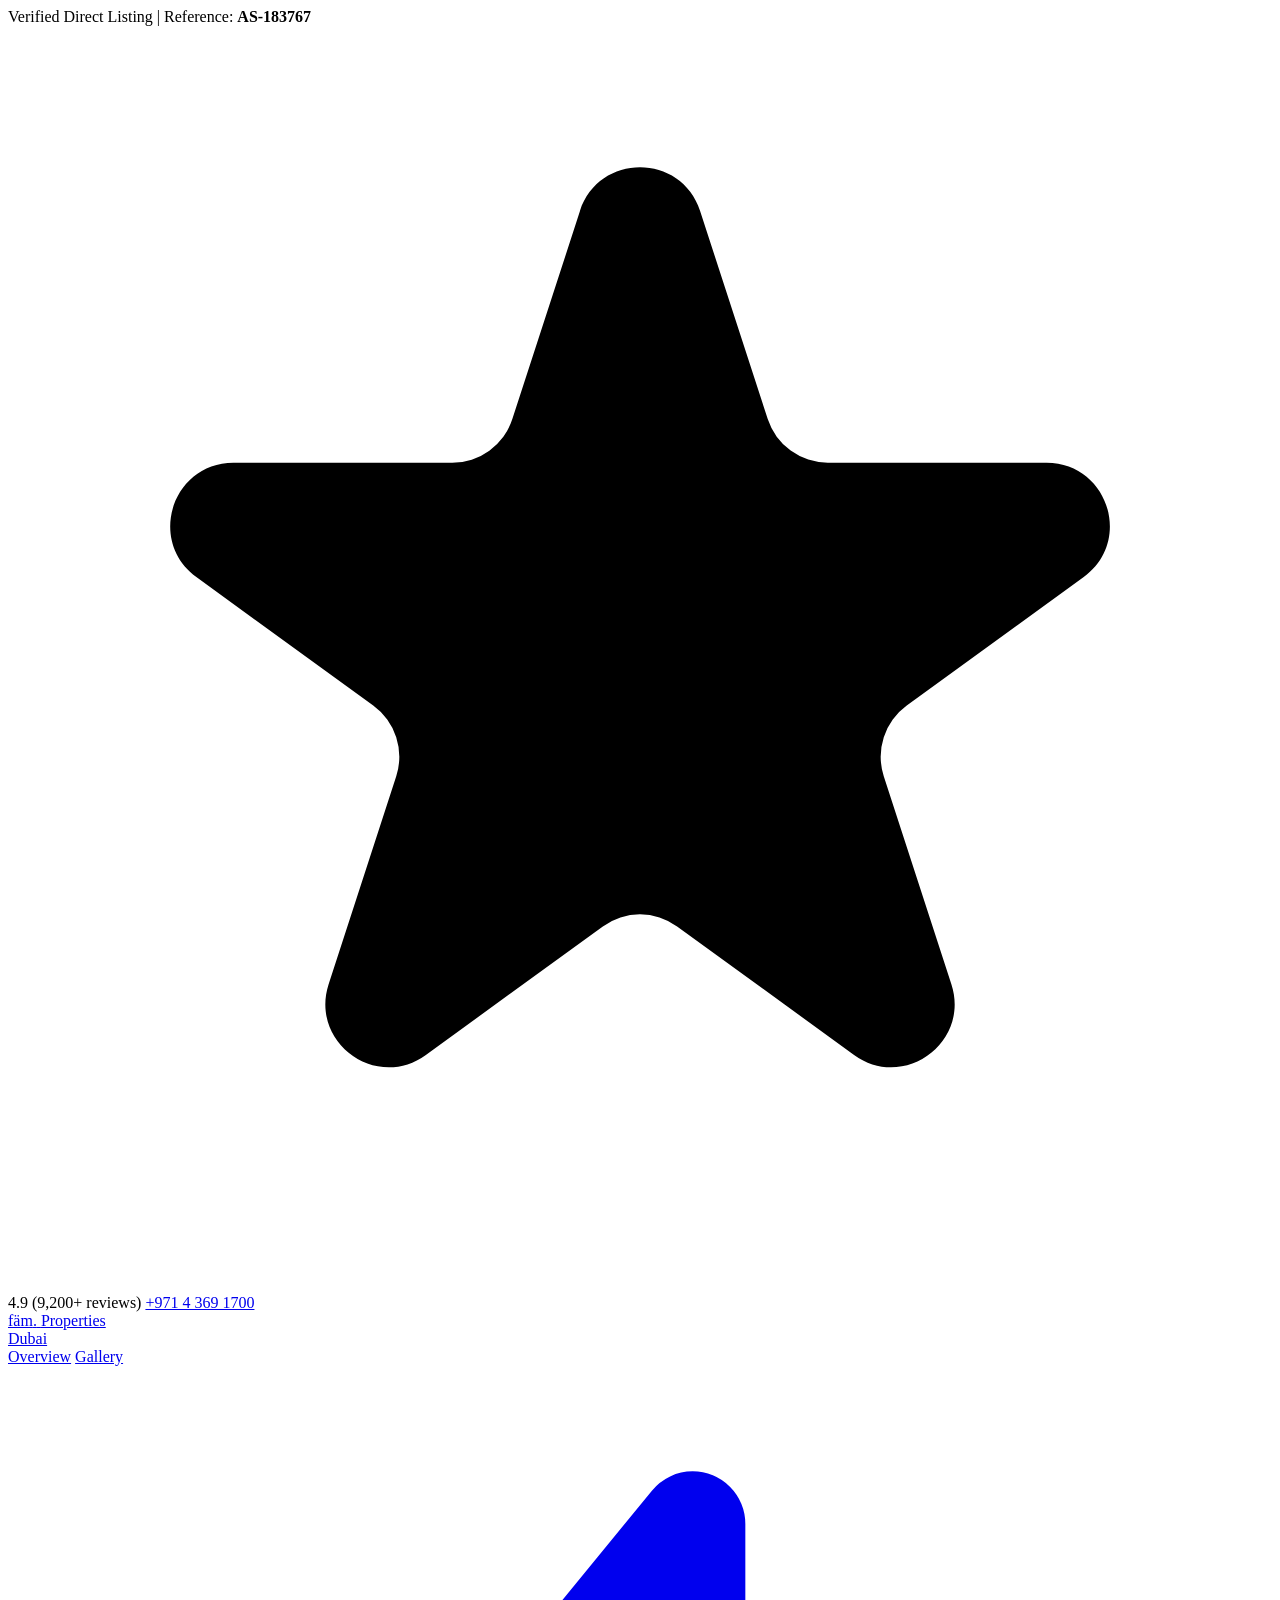
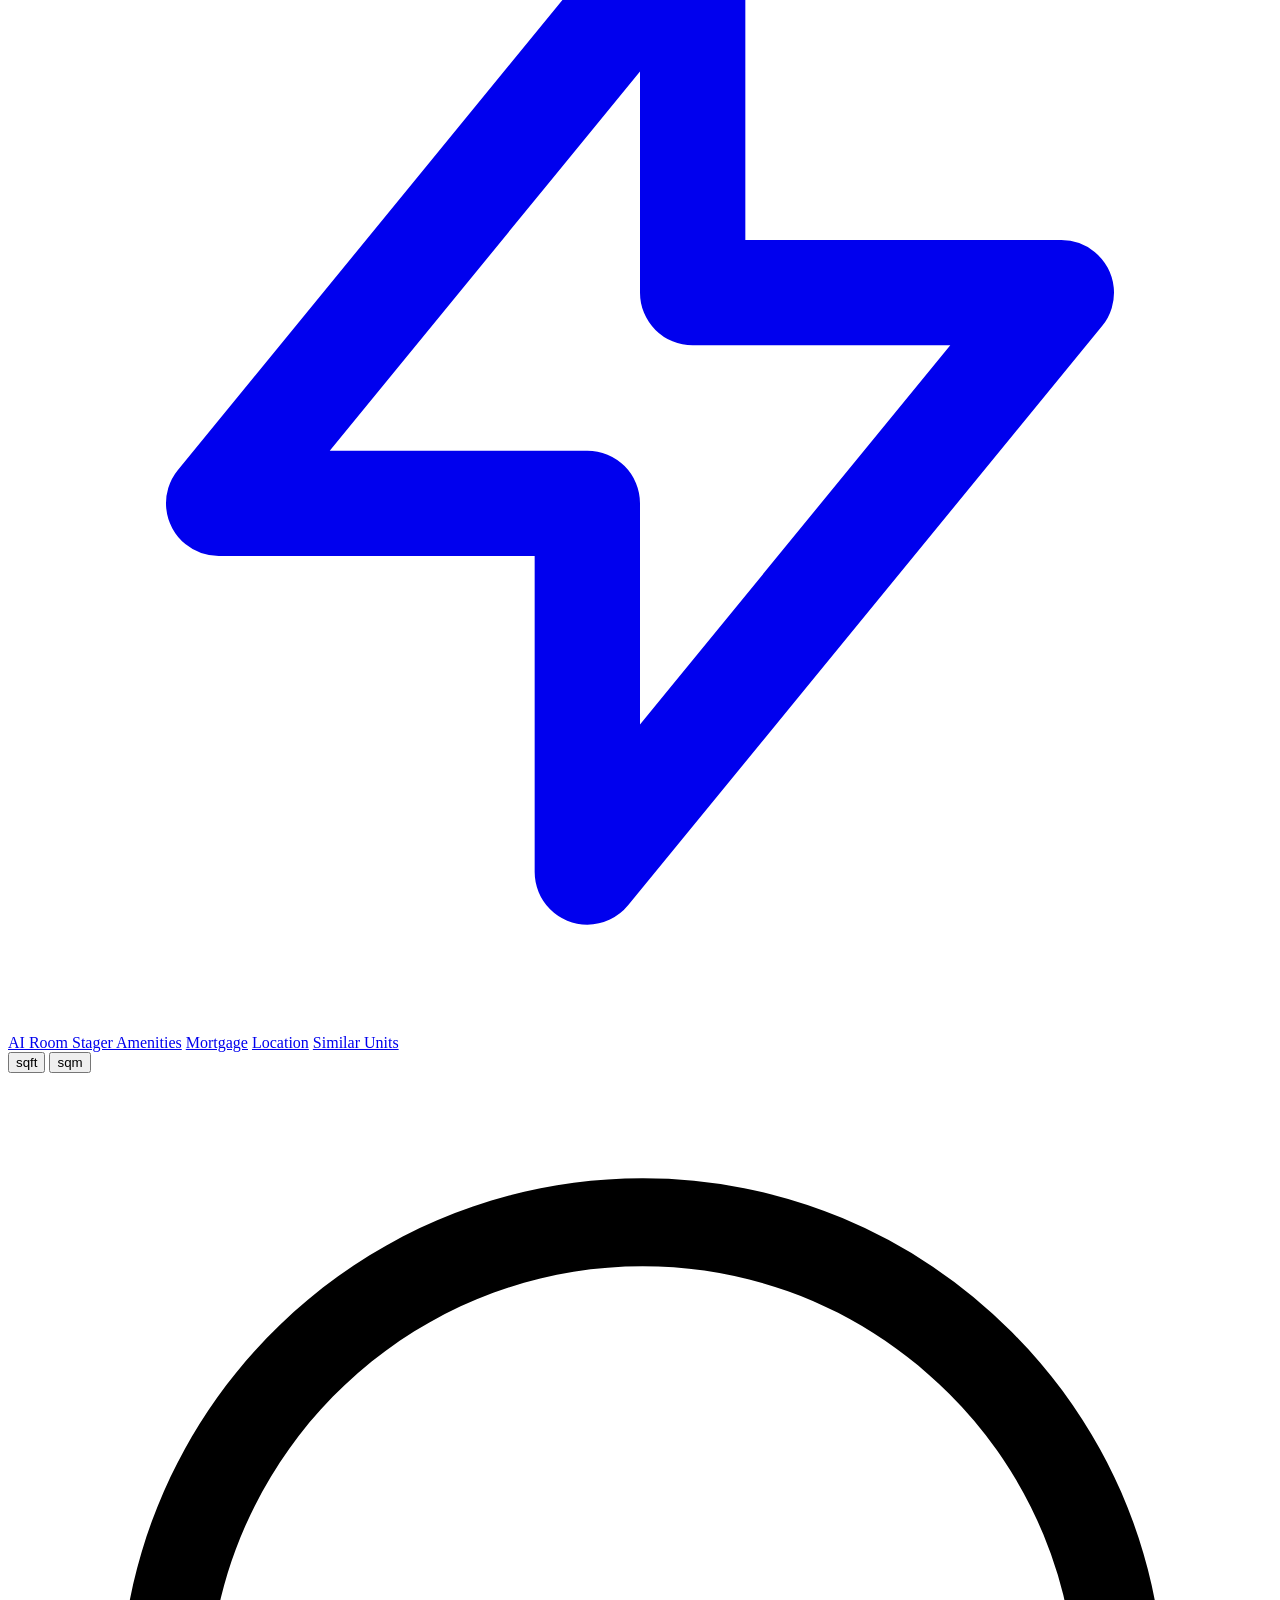
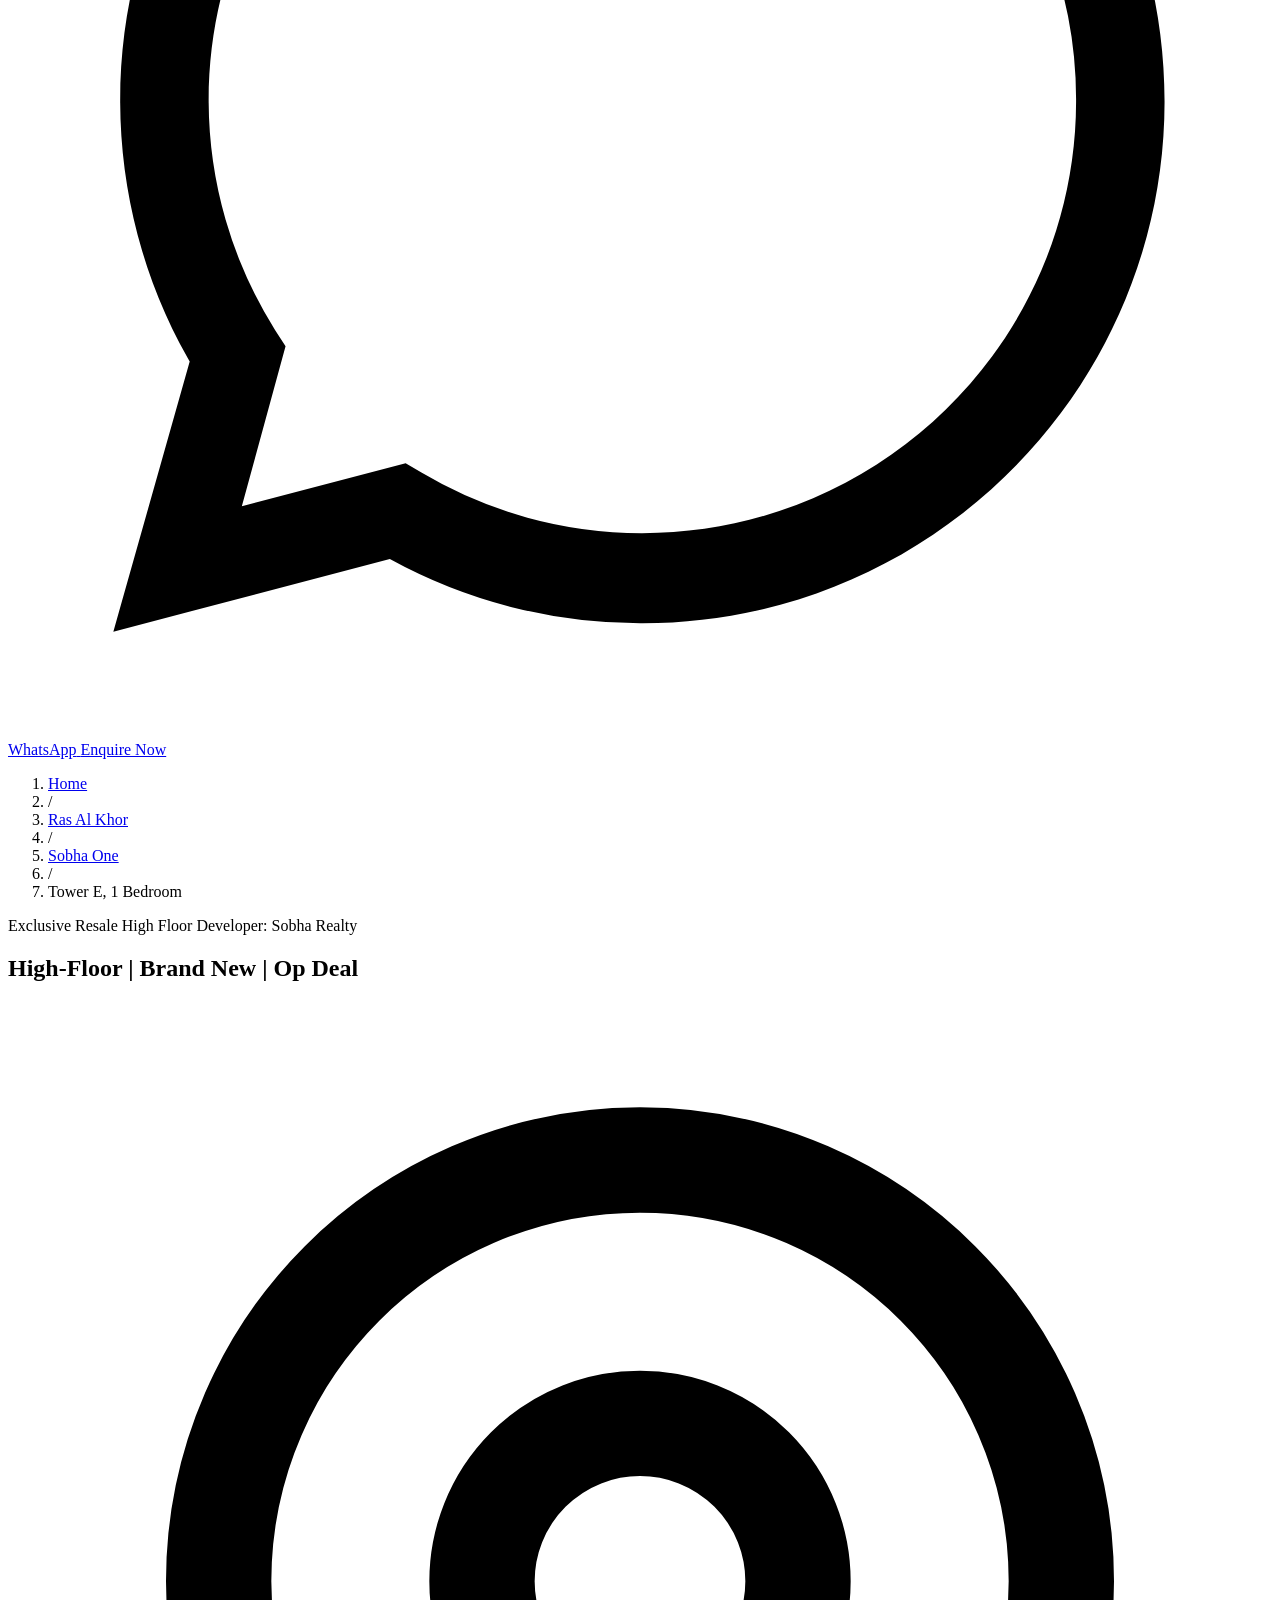
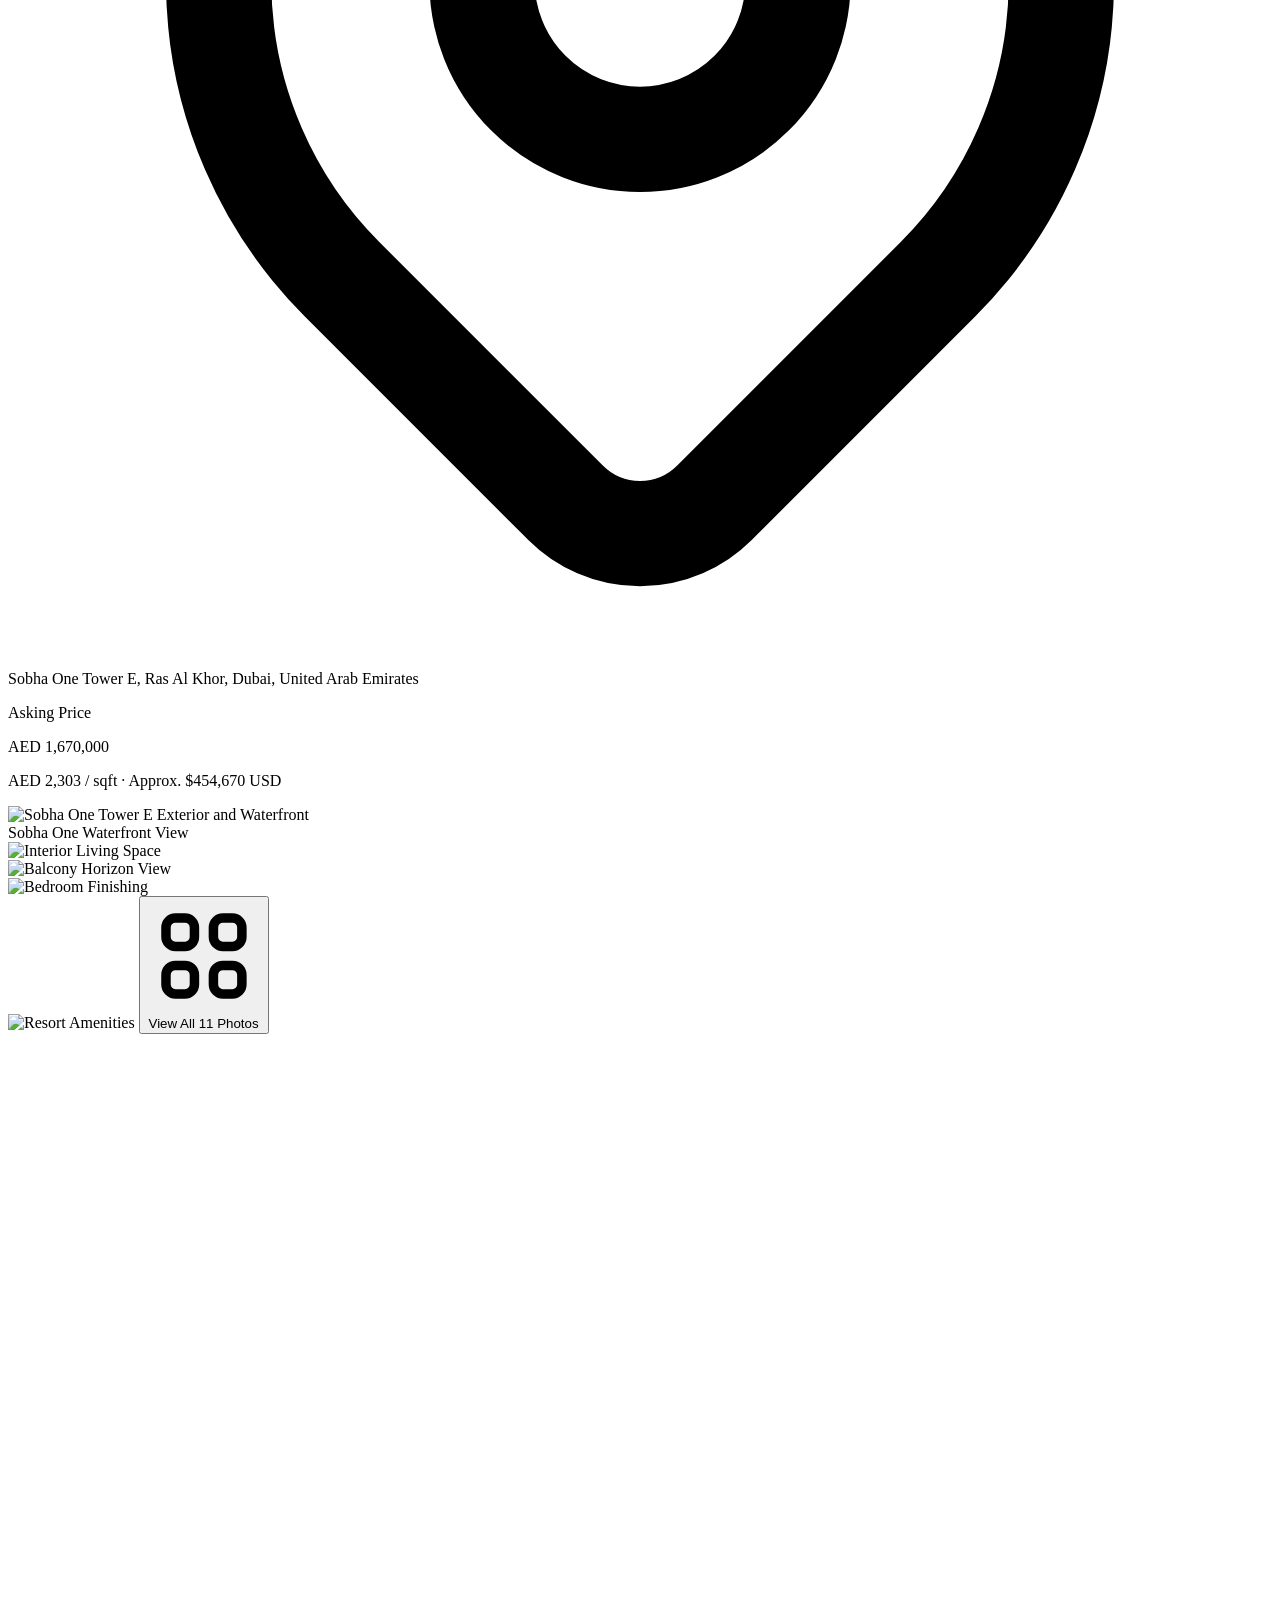
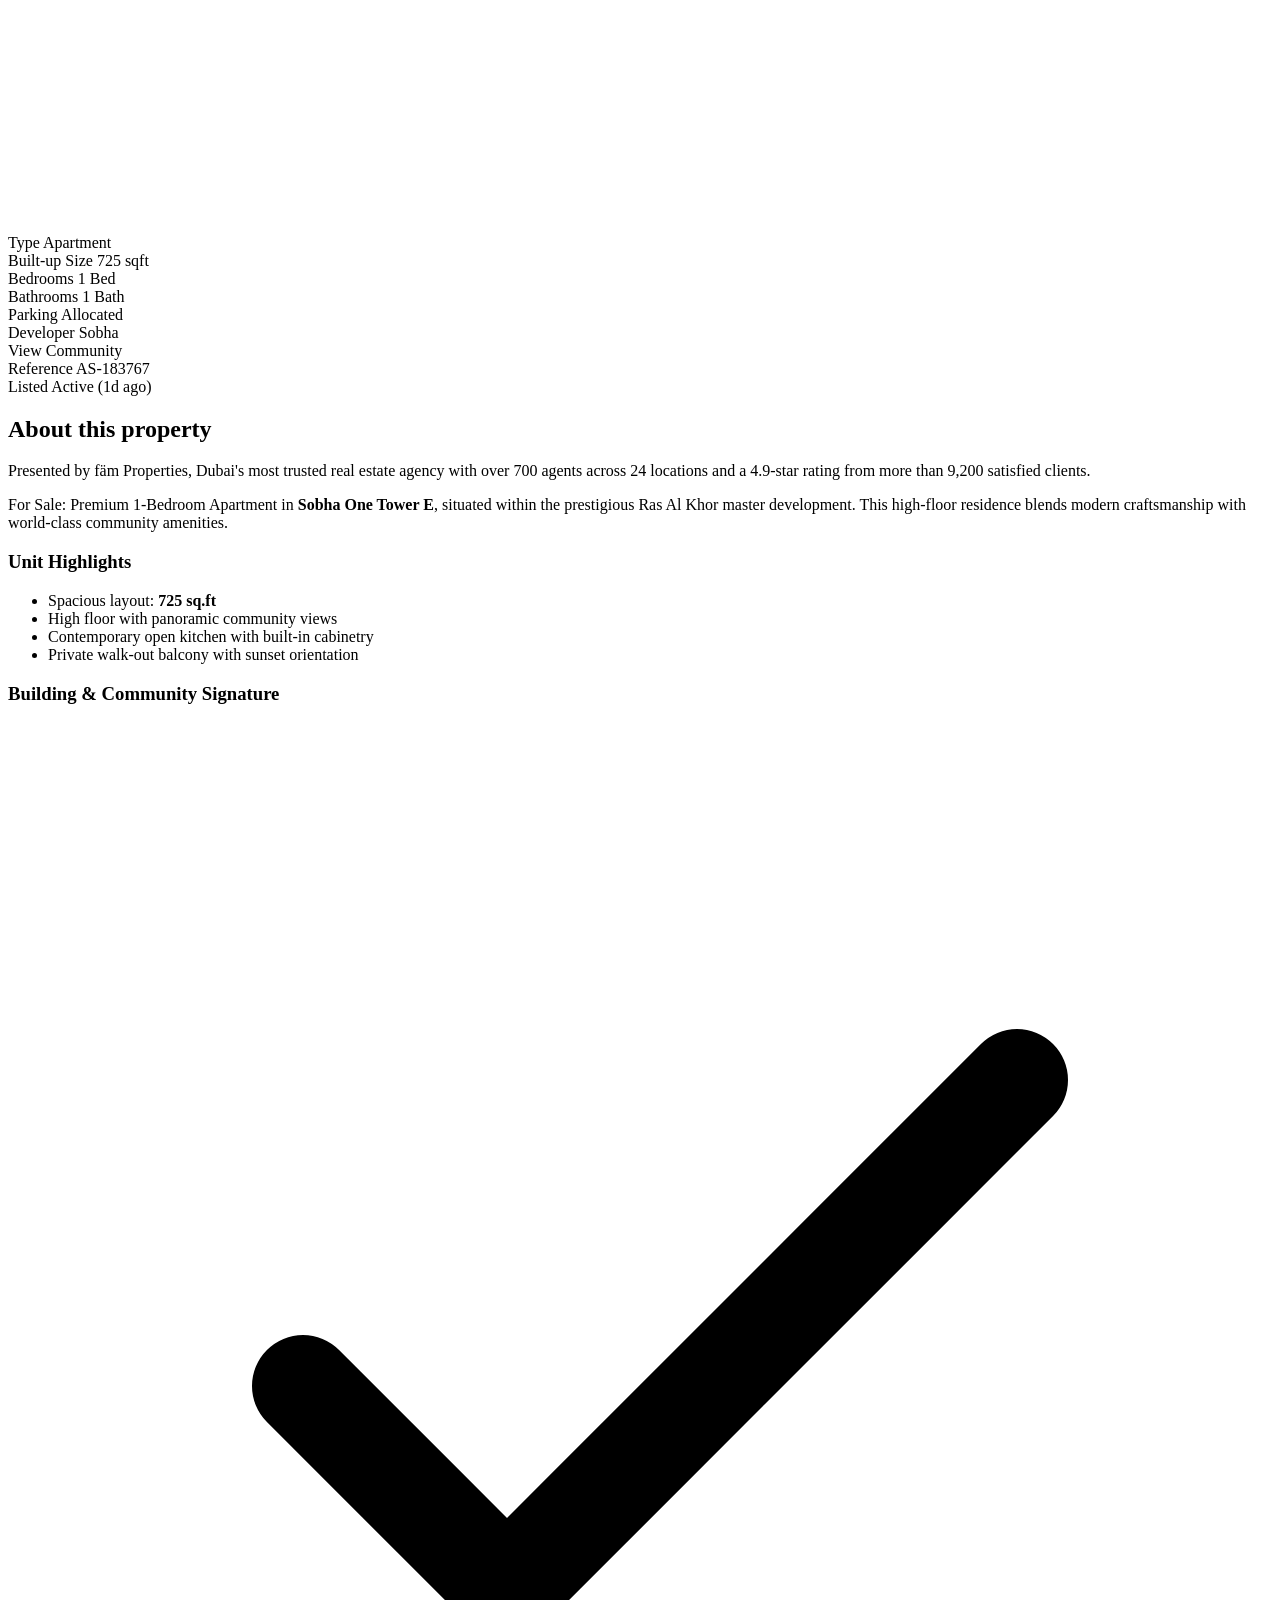
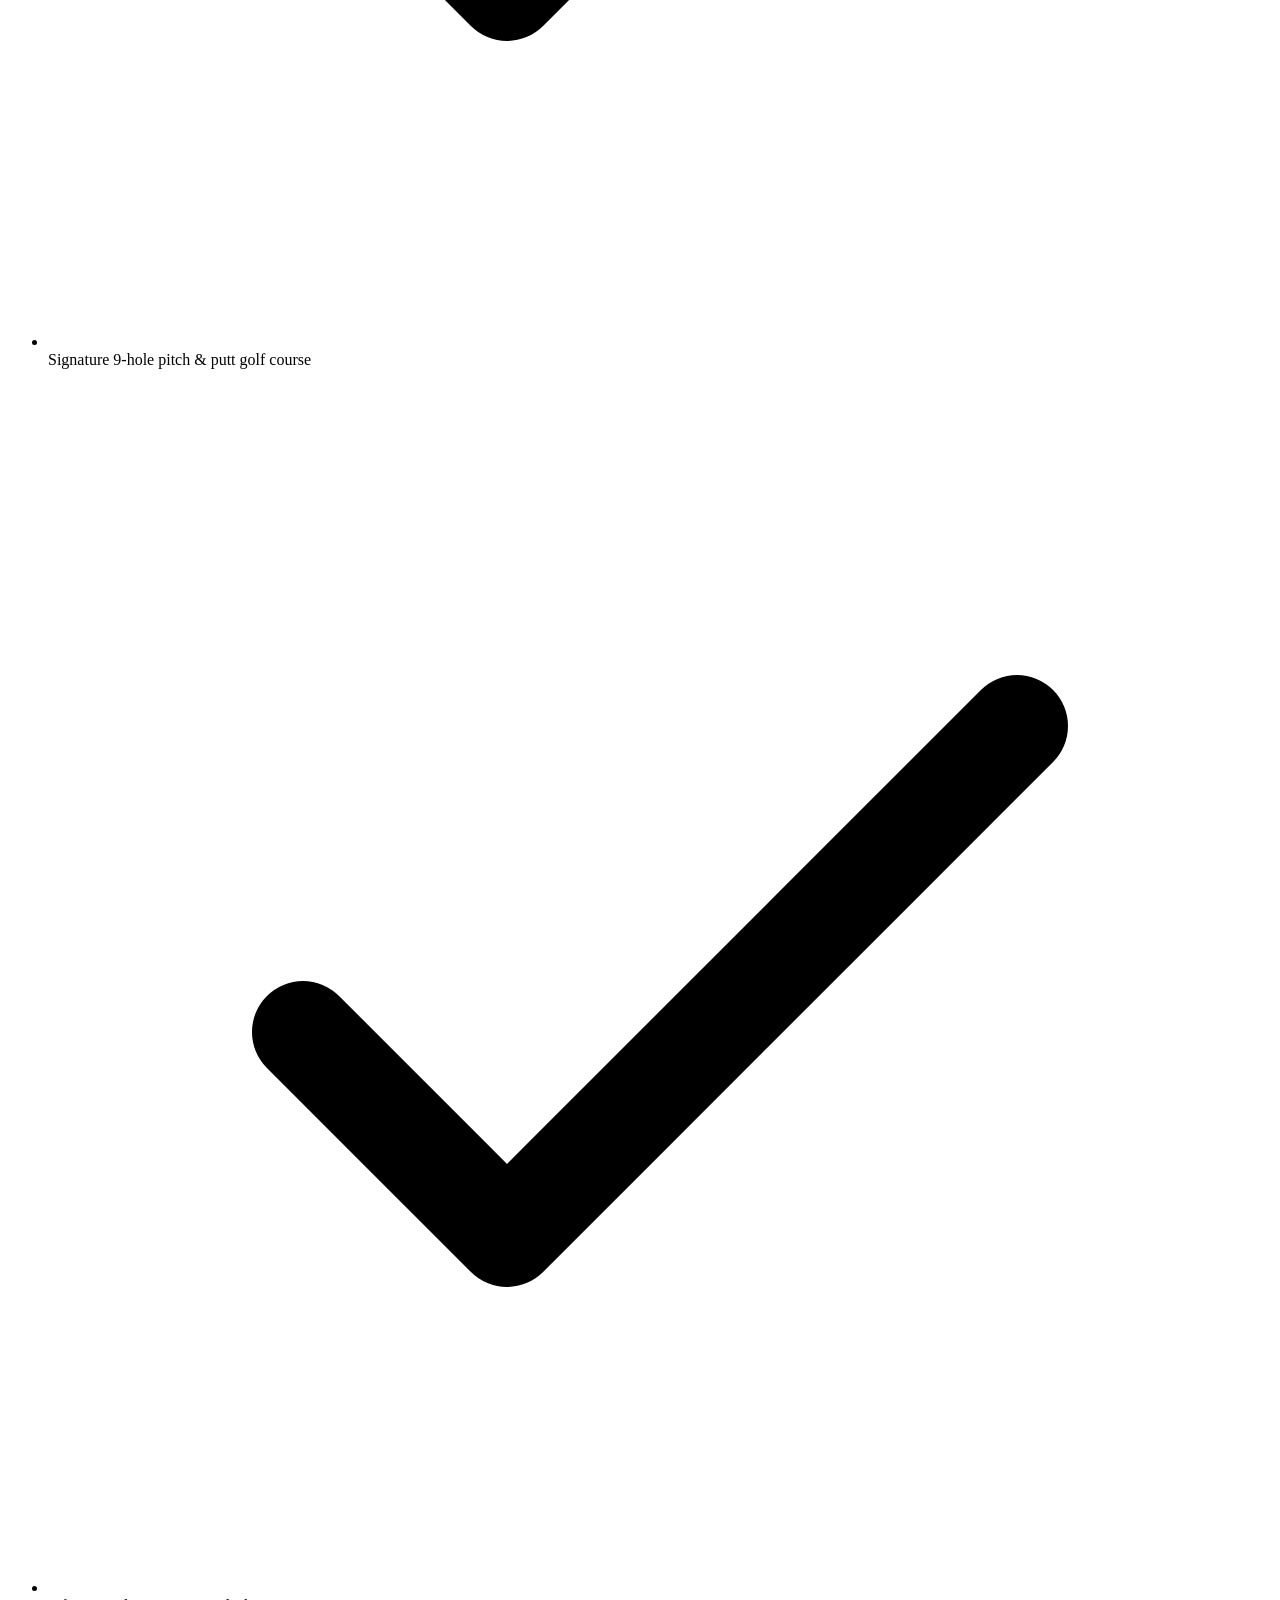
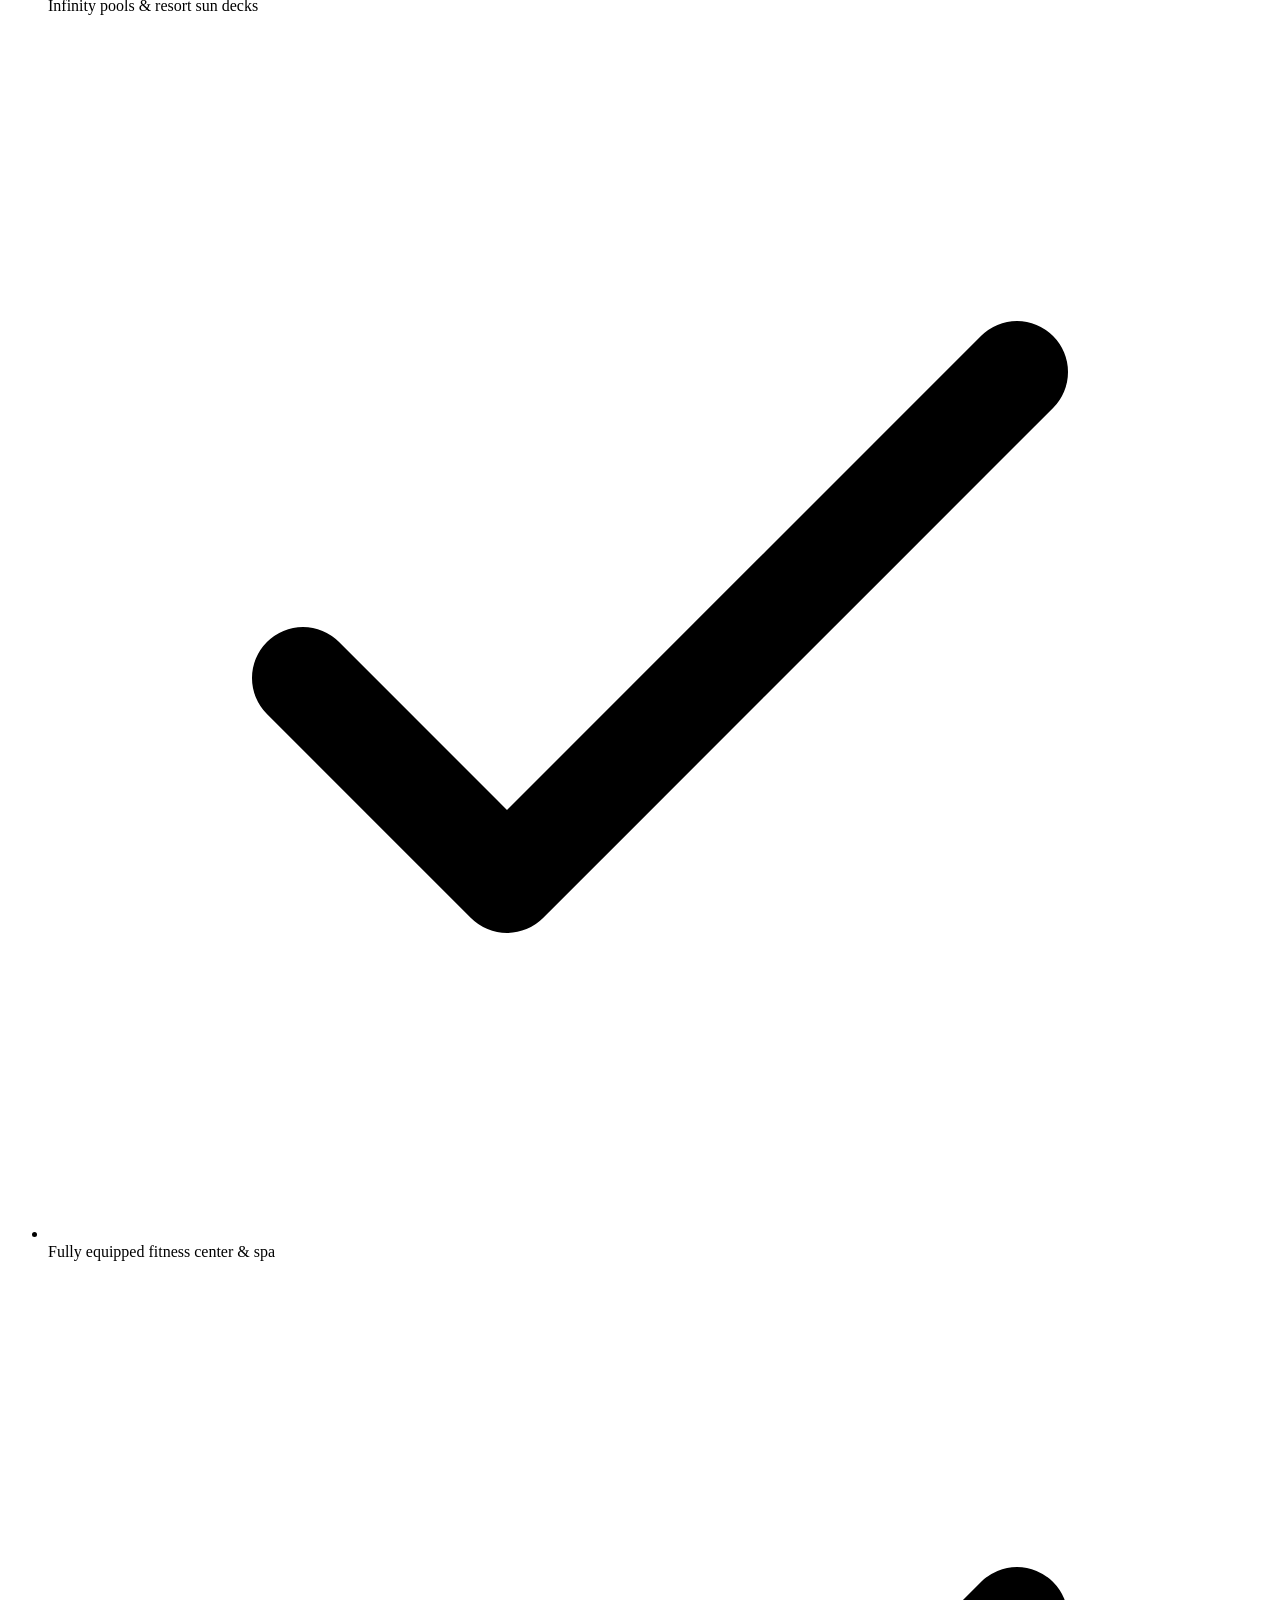
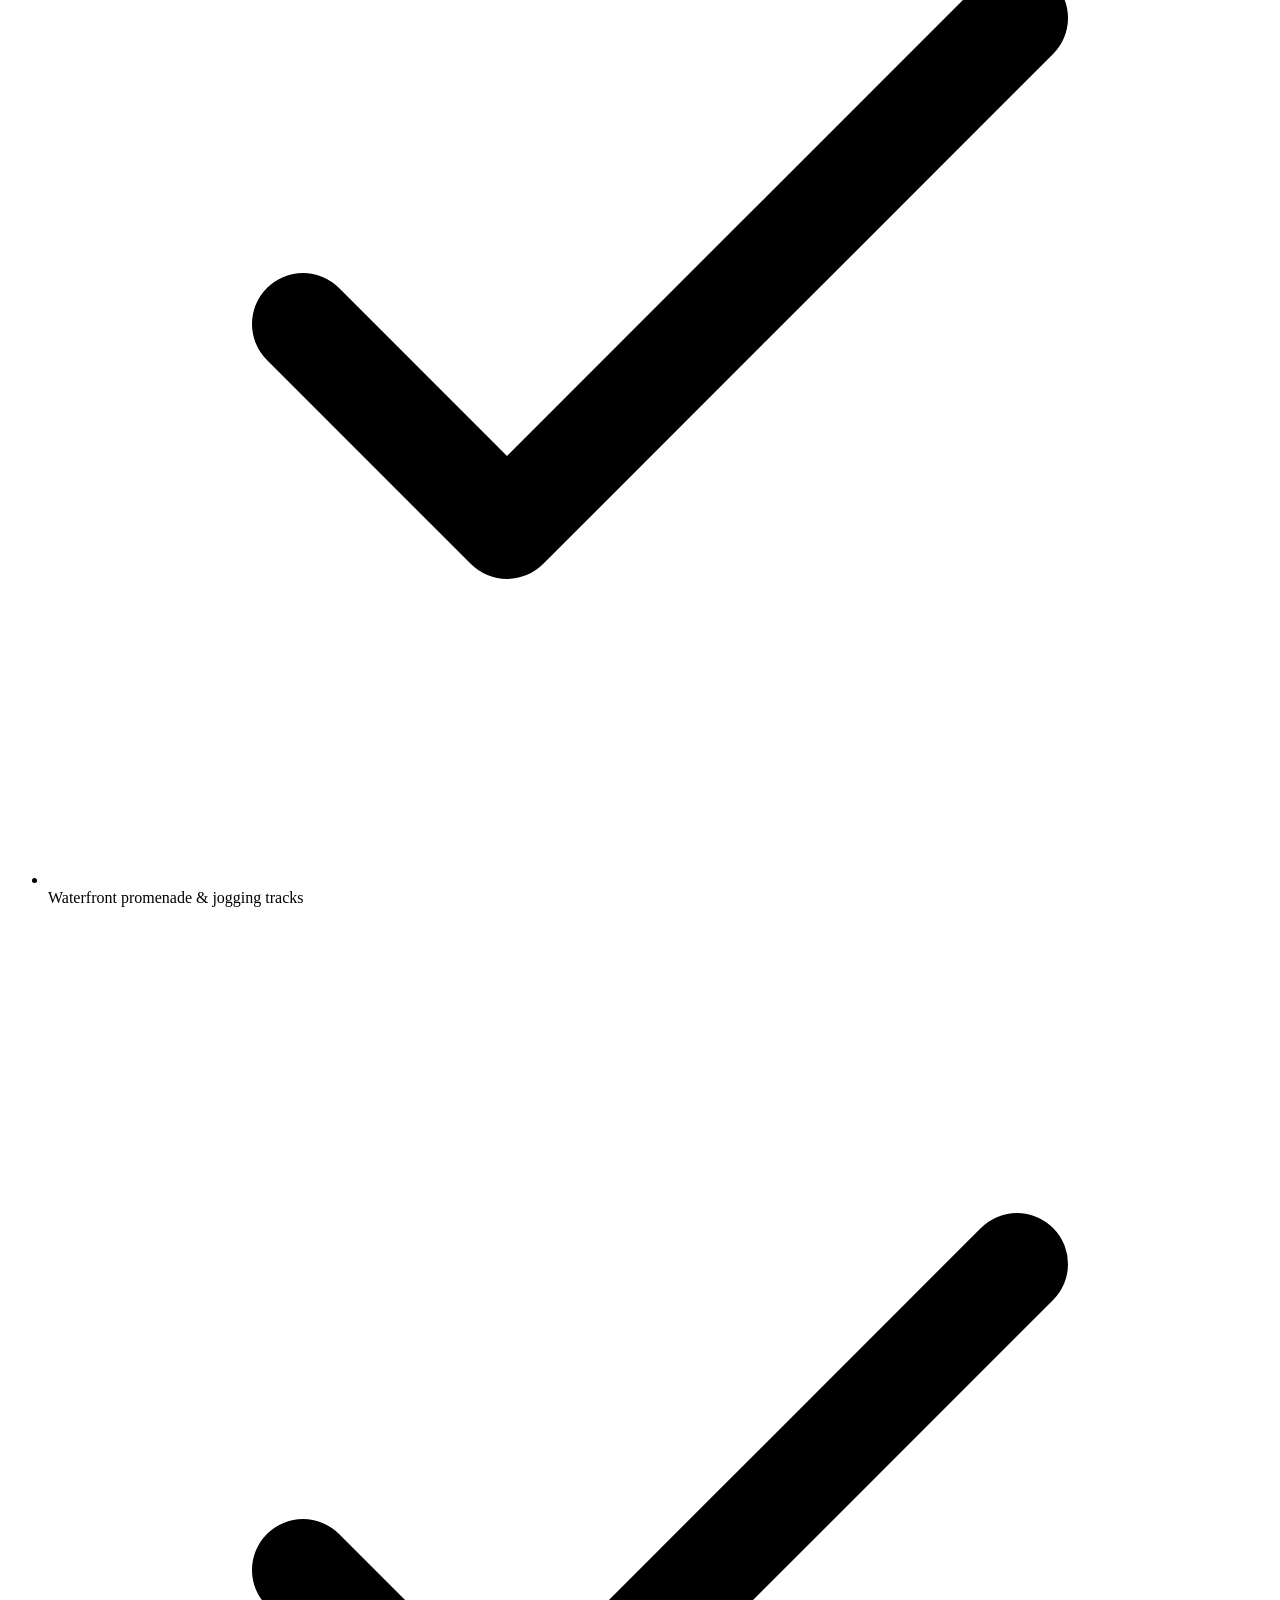
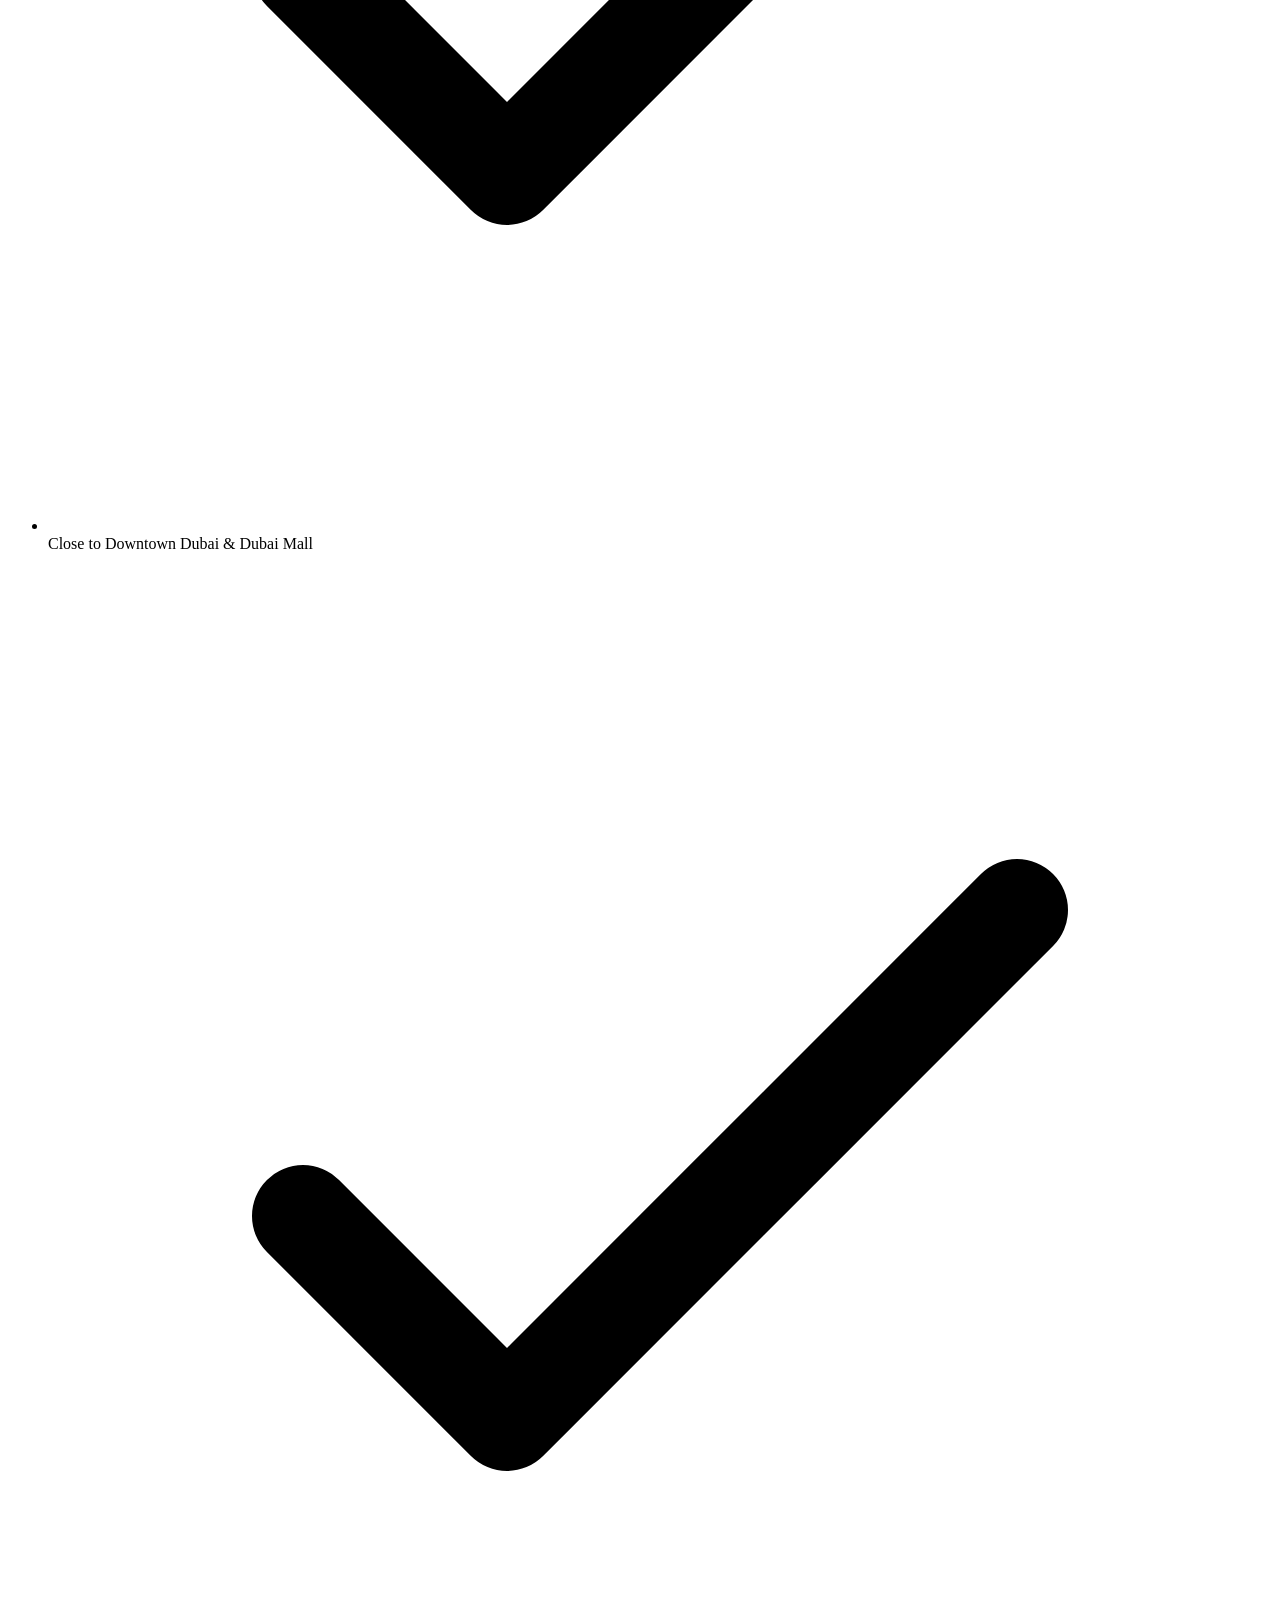
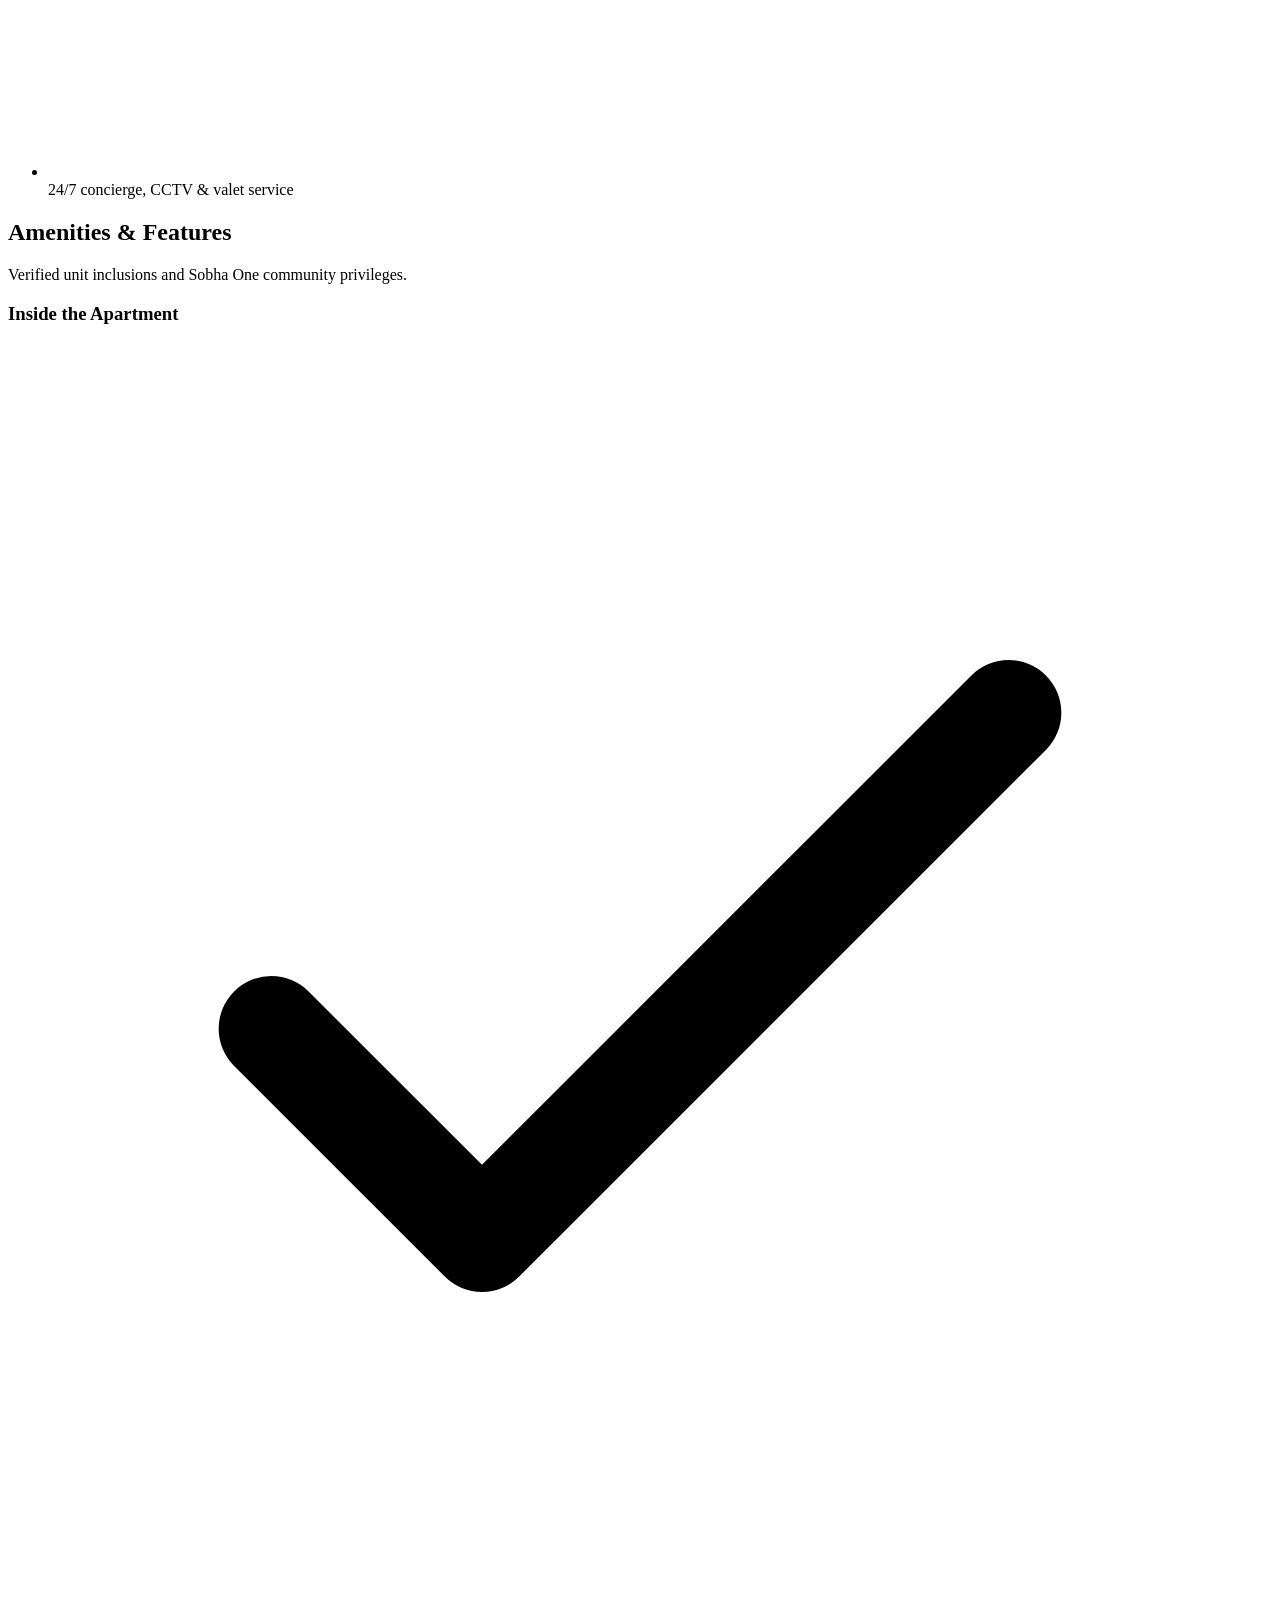
==== commit dc3b2343: "Update propdeck iframe src and height for fam-prop" ====
--- a/fam-prop/index.html
+++ b/fam-prop/index.html
@@ -298,10 +298,11 @@
         <section id="plugin" class="w-full">
             <div id="plugin-container" class="w-full overflow-hidden flex justify-center" style="position: relative;">
                 <div id="plugin-scaler"
-                    style="width: 1240px; height: 660px; transform-origin: top center; flex-shrink: 0;">
-                    <iframe id="propdeck-iframe" src="https://interior-frontend-propdeck.vercel.app/"
+                    style="width: 1240px; height: 800px; transform-origin: top center; flex-shrink: 0;">
+                    <iframe id="propdeck-iframe"
+                        src="https://sightro-frontend.vercel.app/property/4QY3Z2Ce3DLeiJyJlTWQUX"
                         title="AI Interior Design Generator"
-                        style="width: 1240px; height: 660px; border: none; display: block;" loading="lazy"></iframe>
+                        style="width: 1240px; height: 800px; border: none; display: block;" loading="lazy"></iframe>
                 </div>
             </div>
         </section>
@@ -1177,10 +1178,11 @@
         function resizePlugin() {
             const container = document.getElementById('plugin-container');
             const scaler = document.getElementById('plugin-scaler');
+            const iframe = document.getElementById('propdeck-iframe');
             if (!container || !scaler) return;
             const parentWidth = container.clientWidth;
             const baseWidth = 1240;
-            const baseHeight = 660;
+            const baseHeight = (iframe && parseInt(iframe.style.height)) || 800;
             const scale = Math.min(1, parentWidth / baseWidth);
             scaler.style.transform = `scale(${scale})`;
             scaler.style.transformOrigin = 'top center';
